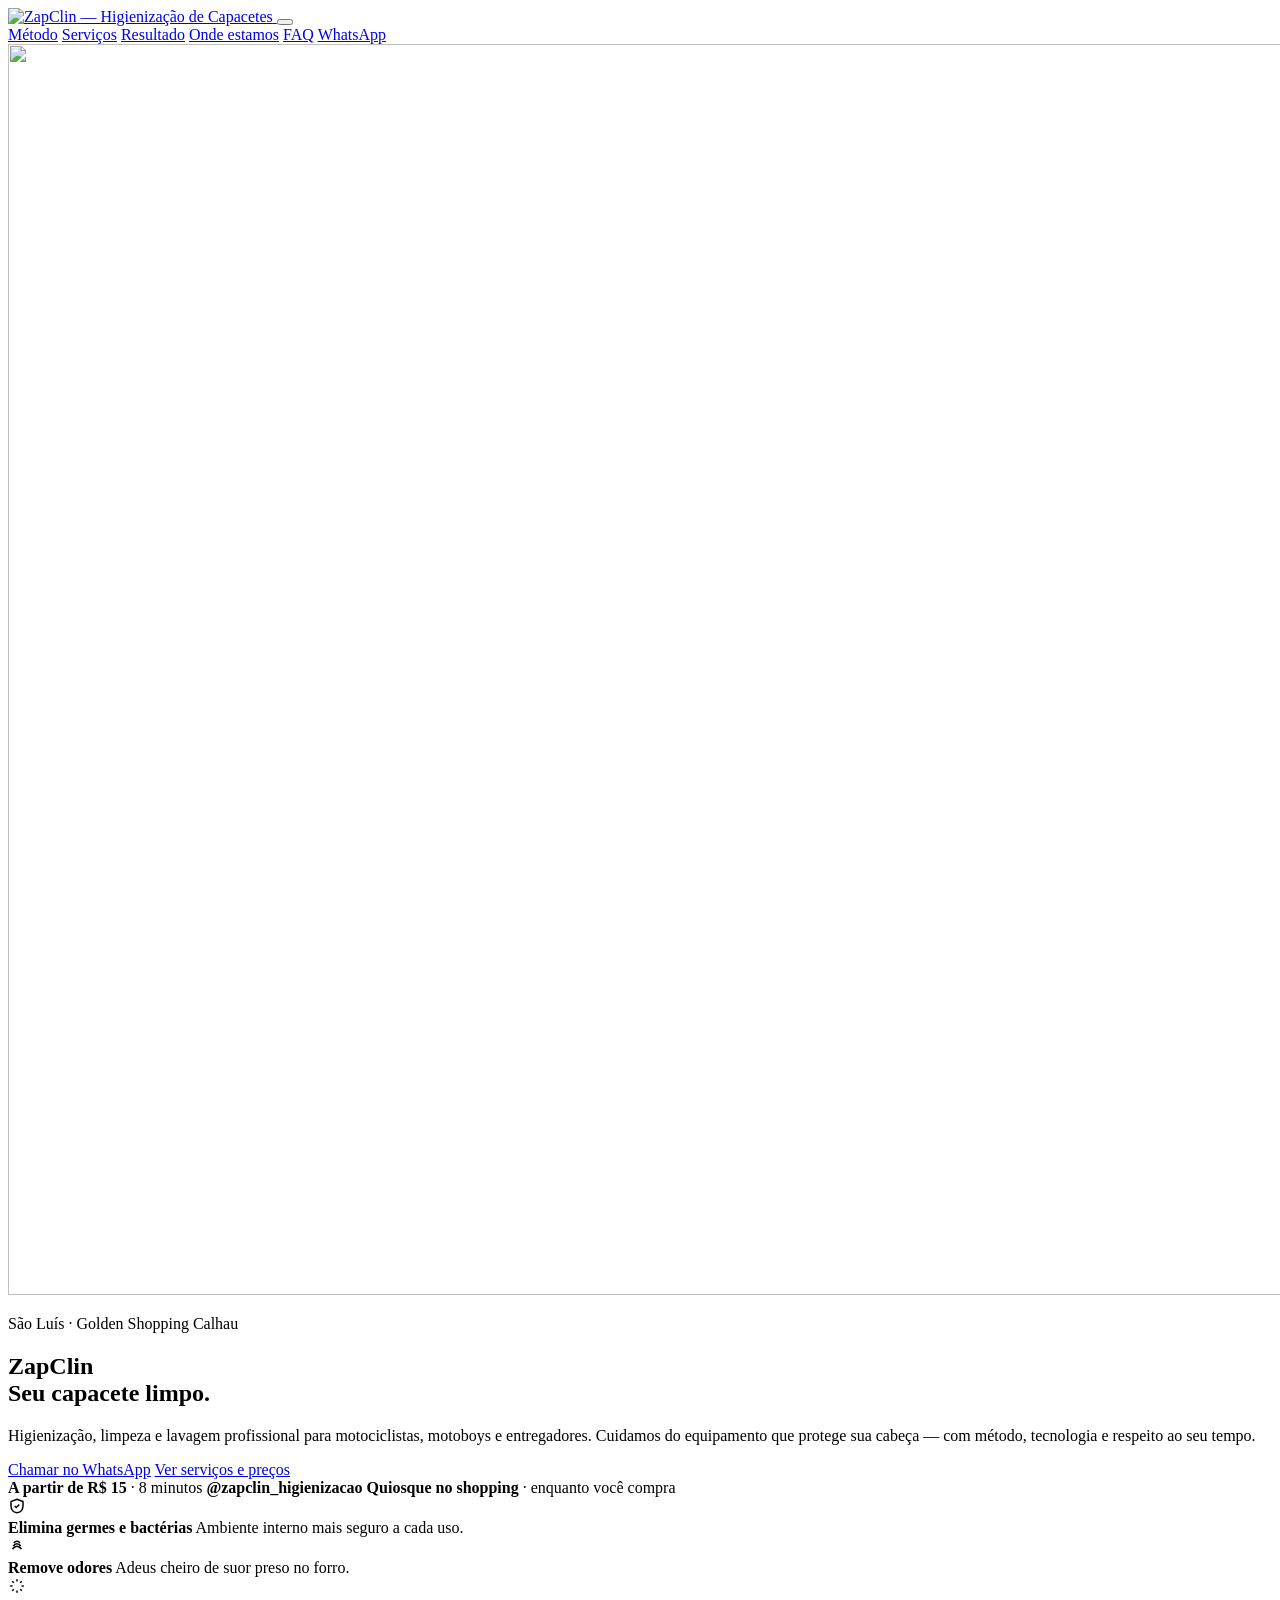
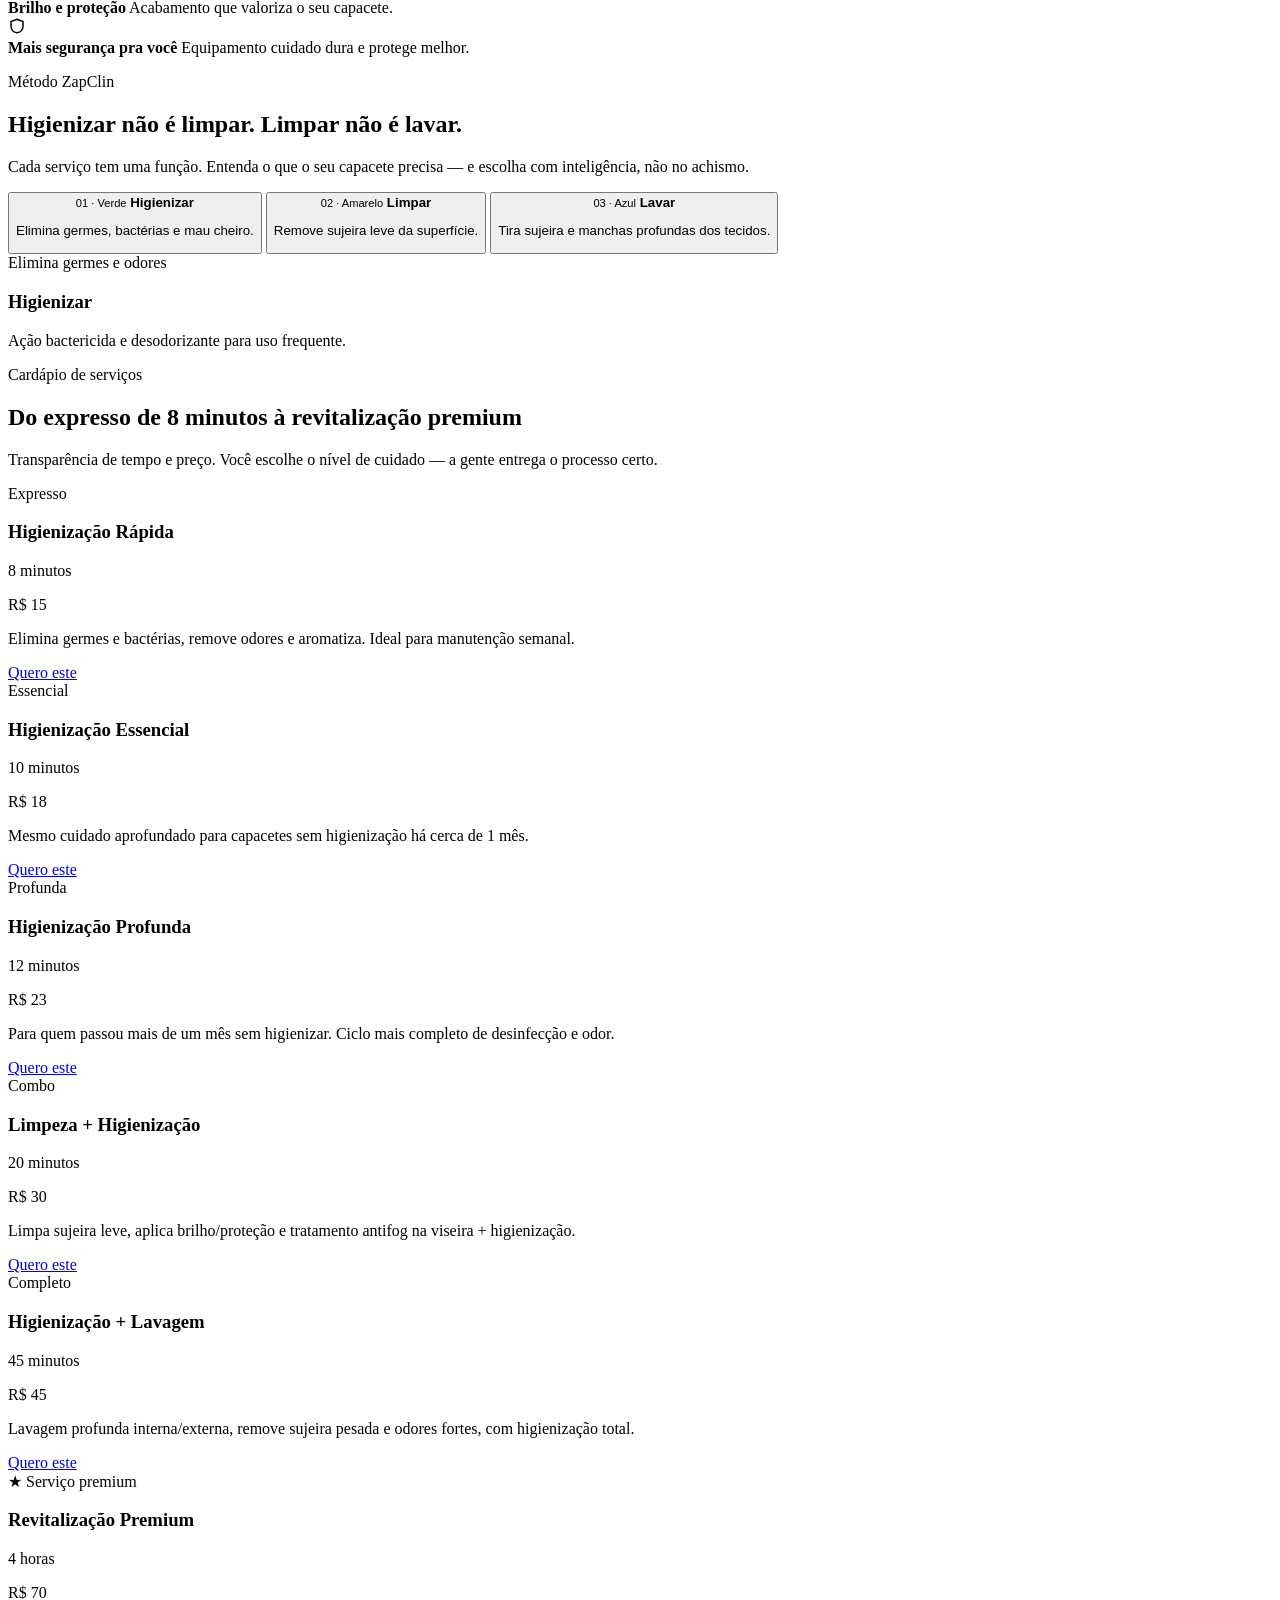
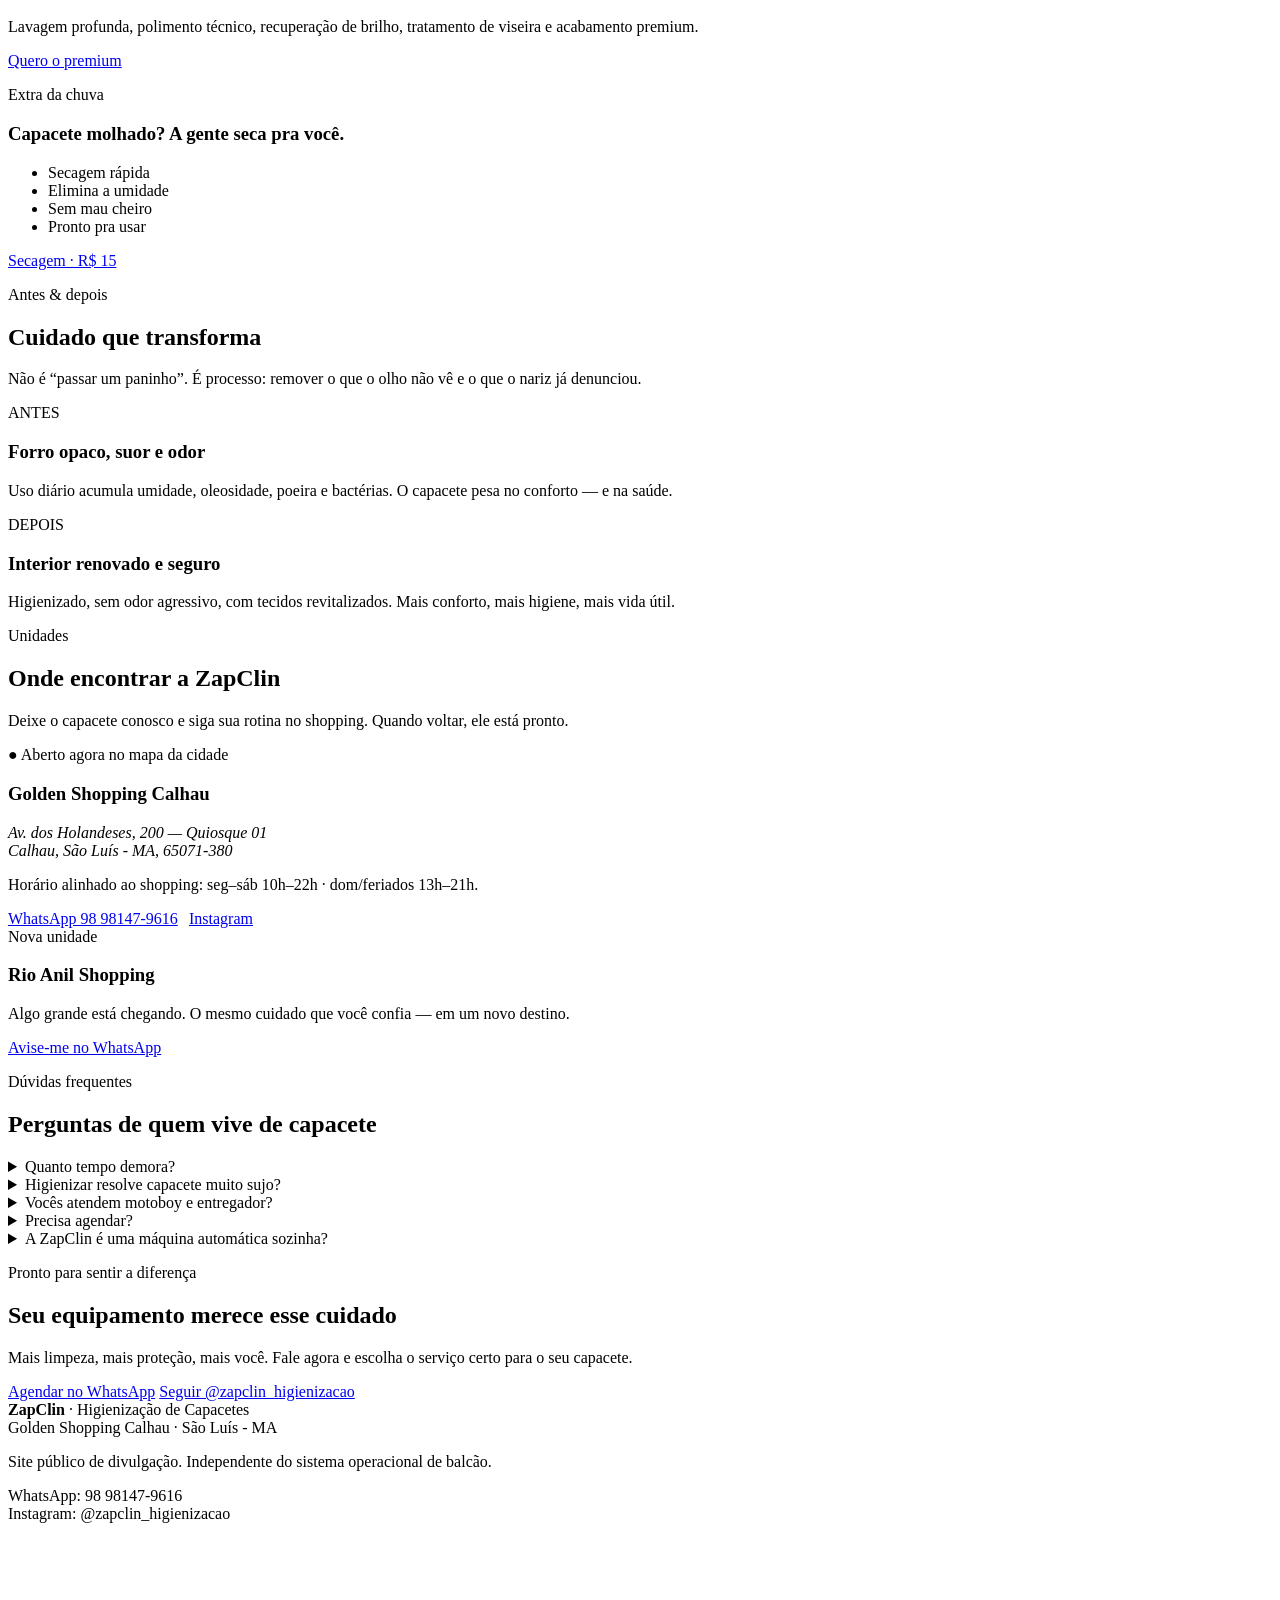
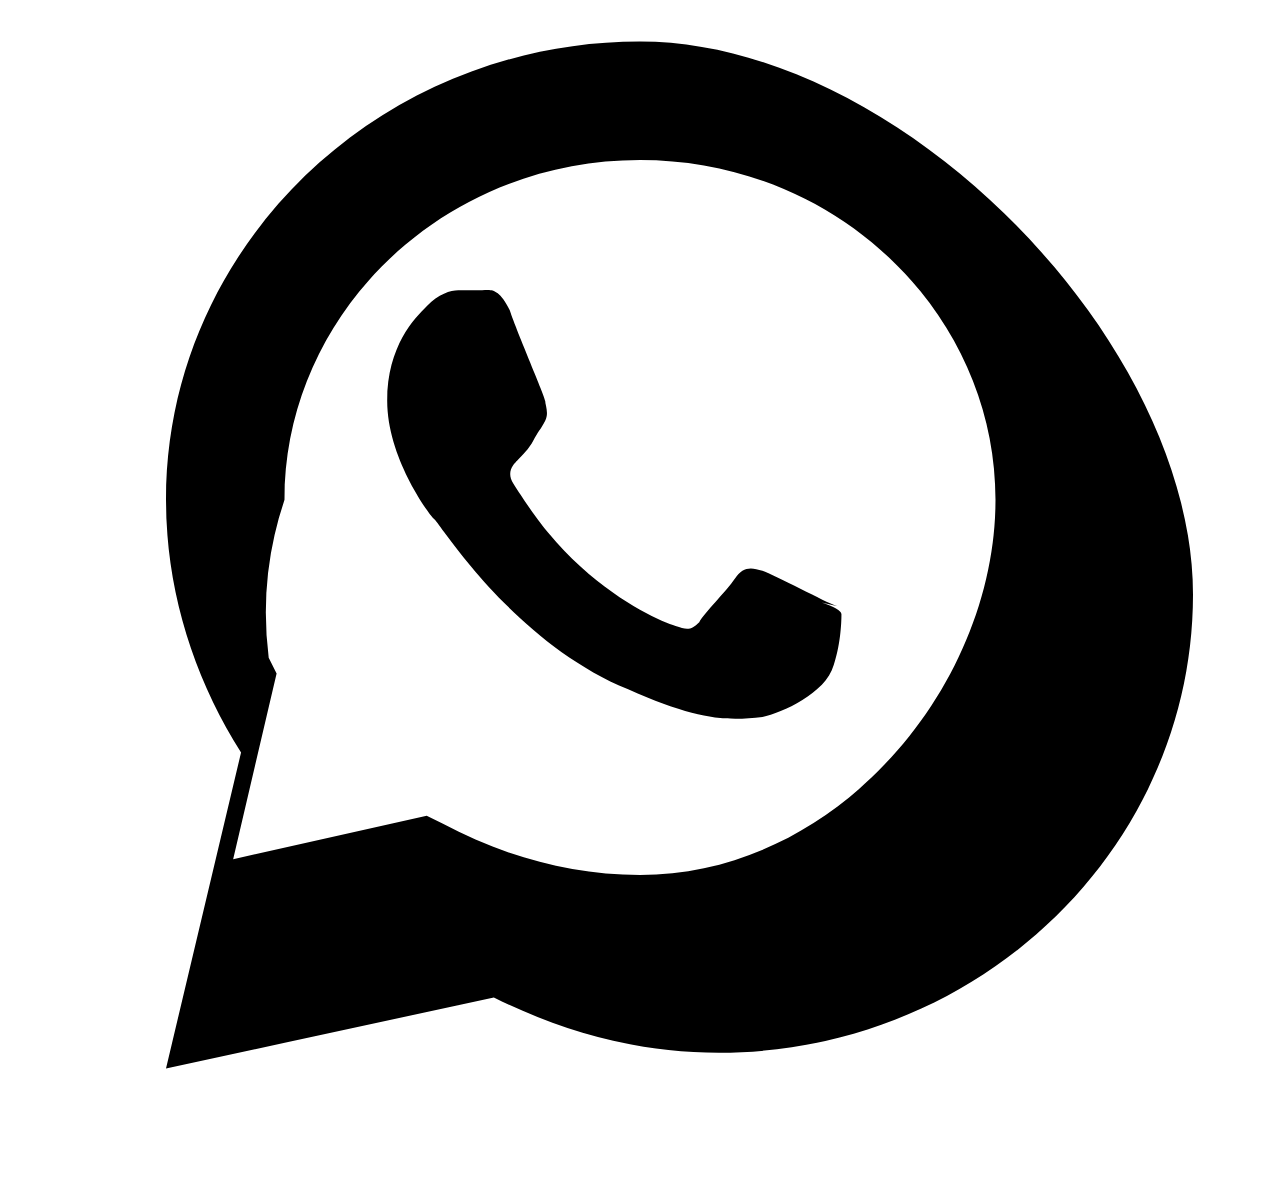
==== site/index.html @ 2c2d7137 "fix(site): usa logo da marca ZapClin extraida da placa Substitui o SVG aproximado pela arte real do " ====
<!DOCTYPE html>
<html lang="pt-BR">
<head>
  <meta charset="UTF-8">
  <meta name="viewport" content="width=device-width, initial-scale=1.0">
  <title>ZapClin | Higienização e Limpeza de Capacetes em São Luís</title>
  <meta name="description" content="Higienização profissional de capacetes no Golden Shopping Calhau, São Luís. Elimina germes, odores e sujeira. Serviços de R$15 a R$70. WhatsApp 98 98147-9616.">
  <meta name="keywords" content="higienização de capacete São Luís, limpeza de capacete, lavagem de capacete, capacete moto, motoboy São Luís, Golden Shopping Calhau">
  <meta name="robots" content="index,follow">
  <link rel="canonical" href="https://ribocg-a11y.github.io/zapclin/site/">

  <meta property="og:type" content="website">
  <meta property="og:locale" content="pt_BR">
  <meta property="og:title" content="ZapClin | Higienização de Capacetes em São Luís">
  <meta property="og:description" content="Seu capacete limpo. Sua segurança em primeiro lugar. Higienização, limpeza, lavagem e secagem no Golden Shopping Calhau.">
  <meta property="og:url" content="https://ribocg-a11y.github.io/zapclin/site/">
  <meta property="og:image" content="https://ribocg-a11y.github.io/zapclin/site/assets/hero-loja.jpg">

  <meta name="twitter:card" content="summary_large_image">
  <meta name="twitter:title" content="ZapClin | Higienização de Capacetes">
  <meta name="twitter:description" content="Cuidado profissional para o equipamento que te protege. São Luís - MA.">
  <meta name="twitter:image" content="https://ribocg-a11y.github.io/zapclin/site/assets/hero-loja.jpg">

  <base href="/zapclin/site/">
  <link rel="icon" href="/zapclin/site/assets/favicon.svg" type="image/svg+xml">
  <link rel="apple-touch-icon" href="/zapclin/site/assets/apple-touch-icon.png">

  <link rel="preconnect" href="https://fonts.googleapis.com">
  <link rel="preconnect" href="https://fonts.gstatic.com" crossorigin>
  <link href="https://fonts.googleapis.com/css2?family=Manrope:wght@400;600;700;800&family=Oxanium:wght@500;700;800&display=swap" rel="stylesheet">
  <link rel="stylesheet" href="/zapclin/site/styles.css?v=2">

  <script type="application/ld+json">
  {
    "@context": "https://schema.org",
    "@type": "LocalBusiness",
    "name": "ZapClin",
    "image": "https://ribocg-a11y.github.io/zapclin/site/assets/hero-loja.jpg",
    "url": "https://ribocg-a11y.github.io/zapclin/site/",
    "telephone": "+5598981479616",
    "priceRange": "R$15–R$70",
    "description": "Higienização, limpeza, lavagem e secagem profissional de capacetes de moto em São Luís.",
    "address": {
      "@type": "PostalAddress",
      "streetAddress": "Av. dos Holandeses, 200 — Golden Shopping Calhau, Quiosque 01",
      "addressLocality": "São Luís",
      "addressRegion": "MA",
      "postalCode": "65071-380",
      "addressCountry": "BR"
    },
    "geo": {
      "@type": "GeoCoordinates",
      "latitude": -2.489691,
      "longitude": -44.254219
    },
    "sameAs": [
      "https://www.instagram.com/zapclin_higienizacao/"
    ],
    "openingHoursSpecification": [
      {
        "@type": "OpeningHoursSpecification",
        "dayOfWeek": ["Monday","Tuesday","Wednesday","Thursday","Friday","Saturday"],
        "opens": "10:00",
        "closes": "22:00"
      },
      {
        "@type": "OpeningHoursSpecification",
        "dayOfWeek": "Sunday",
        "opens": "13:00",
        "closes": "21:00"
      }
    ]
  }
  </script>
</head>
<body>
  <!-- Site público isolado: sem Service Worker, sem API do app, sem links para o PWA operacional. -->
  <div class="bg-grid" aria-hidden="true"></div>

  <header class="nav">
    <div class="wrap nav-inner">
      <a class="brand" href="#topo" aria-label="ZapClin — início">
        <img class="brand-logo" src="/zapclin/site/assets/logo-nav.png?v=3" alt="ZapClin — Higienização de Capacetes" width="180" height="45">
      </a>
      <button class="nav-toggle" type="button" aria-label="Abrir menu" aria-expanded="false">
        <span></span>
      </button>
      <nav class="nav-links" aria-label="Seções">
        <a href="#metodo">Método</a>
        <a href="#servicos">Serviços</a>
        <a href="#resultado">Resultado</a>
        <a href="#onde">Onde estamos</a>
        <a href="#faq">FAQ</a>
        <a class="nav-cta" href="https://wa.me/5598981479616?text=Ol%C3%A1%21%20Quero%20higienizar%20meu%20capacete%20na%20ZapClin." target="_blank" rel="noopener">WhatsApp</a>
      </nav>
    </div>
  </header>

  <main id="topo">
    <section class="hero">
      <div class="hero-media" aria-hidden="true">
        <img src="/zapclin/site/assets/hero-loja.jpg" alt="" width="1600" height="1251" fetchpriority="high">
      </div>
      <div class="wrap">
        <p class="hero-kicker reveal">São Luís · Golden Shopping Calhau</p>
        <h1 class="reveal reveal-delay-1">ZapClin<br><span>Seu capacete limpo.</span></h1>
        <p class="hero-lead reveal reveal-delay-2">
          Higienização, limpeza e lavagem profissional para motociclistas, motoboys e entregadores.
          Cuidamos do equipamento que protege sua cabeça — com método, tecnologia e respeito ao seu tempo.
        </p>
        <div class="hero-actions reveal reveal-delay-3">
          <a class="btn btn-wa" href="https://wa.me/5598981479616?text=Ol%C3%A1%21%20Quero%20higienizar%20meu%20capacete%20na%20ZapClin." target="_blank" rel="noopener">Chamar no WhatsApp</a>
          <a class="btn btn-ghost" href="#servicos">Ver serviços e preços</a>
        </div>
        <div class="hero-meta reveal reveal-delay-3">
          <span><strong>A partir de R$ 15</strong> · 8 minutos</span>
          <span><strong>@zapclin_higienizacao</strong></span>
          <span><strong>Quiosque no shopping</strong> · enquanto você compra</span>
        </div>
      </div>
    </section>

    <section aria-label="Benefícios">
      <div class="wrap">
        <div class="pill-row">
          <article class="pill reveal">
            <div class="pill-icon" aria-hidden="true">
              <svg width="18" height="18" viewBox="0 0 24 24" fill="none" stroke="currentColor" stroke-width="2"><path d="M12 3l8 3v6c0 5-3.5 8.5-8 9-4.5-.5-8-4-8-9V6l8-3z"/><path d="M9 12l2 2 4-4"/></svg>
            </div>
            <strong>Elimina germes e bactérias</strong>
            <span>Ambiente interno mais seguro a cada uso.</span>
          </article>
          <article class="pill reveal reveal-delay-1">
            <div class="pill-icon" aria-hidden="true">
              <svg width="18" height="18" viewBox="0 0 24 24" fill="none" stroke="currentColor" stroke-width="2"><path d="M8 8c2-3 6-3 8 0M7 12c3-4 7-4 10 0M6 16c4-5 8-5 12 0"/></svg>
            </div>
            <strong>Remove odores</strong>
            <span>Adeus cheiro de suor preso no forro.</span>
          </article>
          <article class="pill reveal reveal-delay-2">
            <div class="pill-icon" aria-hidden="true">
              <svg width="18" height="18" viewBox="0 0 24 24" fill="none" stroke="currentColor" stroke-width="2"><path d="M12 3v3M12 18v3M3 12h3M18 12h3M5.6 5.6l2.1 2.1M16.3 16.3l2.1 2.1M5.6 18.4l2.1-2.1M16.3 7.7l2.1-2.1"/></svg>
            </div>
            <strong>Brilho e proteção</strong>
            <span>Acabamento que valoriza o seu capacete.</span>
          </article>
          <article class="pill reveal reveal-delay-3">
            <div class="pill-icon" aria-hidden="true">
              <svg width="18" height="18" viewBox="0 0 24 24" fill="none" stroke="currentColor" stroke-width="2"><path d="M12 3l8 3v6c0 5-3.5 8.5-8 9-4.5-.5-8-4-8-9V6l8-3z"/></svg>
            </div>
            <strong>Mais segurança pra você</strong>
            <span>Equipamento cuidado dura e protege melhor.</span>
          </article>
        </div>
      </div>
    </section>

    <section id="metodo">
      <div class="wrap">
        <div class="section-head reveal">
          <p class="eyebrow">Método ZapClin</p>
          <h2>Higienizar não é limpar. Limpar não é lavar.</h2>
          <p>Cada serviço tem uma função. Entenda o que o seu capacete precisa — e escolha com inteligência, não no achismo.</p>
        </div>

        <div class="edu-grid">
          <div class="edu-tabs reveal" role="tablist" aria-label="Tipos de serviço">
            <button class="edu-tab active" type="button" data-edu="higienizar" data-tone="green" role="tab">
              <small>01 · Verde</small>
              <strong>Higienizar</strong>
              <p>Elimina germes, bactérias e mau cheiro.</p>
            </button>
            <button class="edu-tab" type="button" data-edu="limpar" data-tone="gold" role="tab">
              <small>02 · Amarelo</small>
              <strong>Limpar</strong>
              <p>Remove sujeira leve da superfície.</p>
            </button>
            <button class="edu-tab" type="button" data-edu="lavar" data-tone="blue" role="tab">
              <small>03 · Azul</small>
              <strong>Lavar</strong>
              <p>Tira sujeira e manchas profundas dos tecidos.</p>
            </button>
          </div>

          <aside class="edu-panel reveal reveal-delay-1" data-tone="green">
            <div class="tag" data-edu-tag>Elimina germes e odores</div>
            <h3 data-edu-title>Higienizar</h3>
            <p data-edu-lead>Ação bactericida e desodorizante para uso frequente.</p>
            <ul data-edu-list></ul>
            <p class="edu-note" data-edu-note></p>
          </aside>
        </div>
      </div>
    </section>

    <section id="servicos">
      <div class="wrap">
        <div class="section-head reveal">
          <p class="eyebrow">Cardápio de serviços</p>
          <h2>Do expresso de 8 minutos à revitalização premium</h2>
          <p>Transparência de tempo e preço. Você escolhe o nível de cuidado — a gente entrega o processo certo.</p>
        </div>

        <div class="services-grid">
          <article class="service reveal">
            <div class="badge">Expresso</div>
            <h3>Higienização Rápida</h3>
            <p class="time">8 minutos</p>
            <div class="price">R$ 15</div>
            <p>Elimina germes e bactérias, remove odores e aromatiza. Ideal para manutenção semanal.</p>
            <a class="btn btn-ghost" style="margin-top:1rem;width:100%" data-wa-service="Higienização Rápida (R$15 / 8min)" href="https://wa.me/5598981479616" target="_blank" rel="noopener">Quero este</a>
          </article>

          <article class="service reveal reveal-delay-1">
            <div class="badge">Essencial</div>
            <h3>Higienização Essencial</h3>
            <p class="time">10 minutos</p>
            <div class="price">R$ 18</div>
            <p>Mesmo cuidado aprofundado para capacetes sem higienização há cerca de 1 mês.</p>
            <a class="btn btn-ghost" style="margin-top:1rem;width:100%" data-wa-service="Higienização Essencial (R$18 / 10min)" href="https://wa.me/5598981479616" target="_blank" rel="noopener">Quero este</a>
          </article>

          <article class="service reveal reveal-delay-2">
            <div class="badge">Profunda</div>
            <h3>Higienização Profunda</h3>
            <p class="time">12 minutos</p>
            <div class="price">R$ 23</div>
            <p>Para quem passou mais de um mês sem higienizar. Ciclo mais completo de desinfecção e odor.</p>
            <a class="btn btn-ghost" style="margin-top:1rem;width:100%" data-wa-service="Higienização Profunda (R$23 / 12min)" href="https://wa.me/5598981479616" target="_blank" rel="noopener">Quero este</a>
          </article>

          <article class="service reveal">
            <div class="badge">Combo</div>
            <h3>Limpeza + Higienização</h3>
            <p class="time">20 minutos</p>
            <div class="price">R$ 30</div>
            <p>Limpa sujeira leve, aplica brilho/proteção e tratamento antifog na viseira + higienização.</p>
            <a class="btn btn-ghost" style="margin-top:1rem;width:100%" data-wa-service="Limpeza + Higienização (R$30 / 20min)" href="https://wa.me/5598981479616" target="_blank" rel="noopener">Quero este</a>
          </article>

          <article class="service reveal reveal-delay-1">
            <div class="badge">Completo</div>
            <h3>Higienização + Lavagem</h3>
            <p class="time">45 minutos</p>
            <div class="price">R$ 45</div>
            <p>Lavagem profunda interna/externa, remove sujeira pesada e odores fortes, com higienização total.</p>
            <a class="btn btn-ghost" style="margin-top:1rem;width:100%" data-wa-service="Higienização + Lavagem (R$45 / 45min)" href="https://wa.me/5598981479616" target="_blank" rel="noopener">Quero este</a>
          </article>

          <article class="service premium reveal reveal-delay-2">
            <div class="badge">★ Serviço premium</div>
            <h3>Revitalização Premium</h3>
            <p class="time">4 horas</p>
            <div class="price">R$ 70</div>
            <p>Lavagem profunda, polimento técnico, recuperação de brilho, tratamento de viseira e acabamento premium.</p>
            <a class="btn btn-primary" style="margin-top:1rem;width:100%" data-wa-service="Revitalização Premium (R$70 / 4h)" href="https://wa.me/5598981479616" target="_blank" rel="noopener">Quero o premium</a>
          </article>
        </div>

        <div class="feature-band reveal">
          <div class="inner">
            <p class="eyebrow">Extra da chuva</p>
            <h3>Capacete molhado? A gente seca pra você.</h3>
            <ul>
              <li>Secagem rápida</li>
              <li>Elimina a umidade</li>
              <li>Sem mau cheiro</li>
              <li>Pronto pra usar</li>
            </ul>
            <a class="btn btn-primary" data-wa-service="Secagem de capacete (R$15)" href="https://wa.me/5598981479616" target="_blank" rel="noopener">Secagem · R$ 15</a>
          </div>
        </div>
      </div>
    </section>

    <section id="resultado">
      <div class="wrap">
        <div class="section-head reveal">
          <p class="eyebrow">Antes &amp; depois</p>
          <h2>Cuidado que transforma</h2>
          <p>Não é “passar um paninho”. É processo: remover o que o olho não vê e o que o nariz já denunciou.</p>
        </div>
        <div class="compare">
          <article class="compare-card antes reveal">
            <span class="label">ANTES</span>
            <h3>Forro opaco, suor e odor</h3>
            <p>Uso diário acumula umidade, oleosidade, poeira e bactérias. O capacete pesa no conforto — e na saúde.</p>
          </article>
          <article class="compare-card depois reveal reveal-delay-1">
            <span class="label">DEPOIS</span>
            <h3>Interior renovado e seguro</h3>
            <p>Higienizado, sem odor agressivo, com tecidos revitalizados. Mais conforto, mais higiene, mais vida útil.</p>
          </article>
        </div>
      </div>
    </section>

    <section id="onde">
      <div class="wrap">
        <div class="section-head reveal">
          <p class="eyebrow">Unidades</p>
          <h2>Onde encontrar a ZapClin</h2>
          <p>Deixe o capacete conosco e siga sua rotina no shopping. Quando voltar, ele está pronto.</p>
        </div>
        <div class="loc-grid">
          <article class="loc-card reveal">
            <span class="chip chip-live">● Aberto agora no mapa da cidade</span>
            <h3>Golden Shopping Calhau</h3>
            <address>
              Av. dos Holandeses, 200 — Quiosque 01<br>
              Calhau, São Luís - MA, 65071-380
            </address>
            <p style="color:var(--muted);margin-bottom:1rem">Horário alinhado ao shopping: seg–sáb 10h–22h · dom/feriados 13h–21h.</p>
            <div style="display:flex;flex-wrap:wrap;gap:.7rem">
              <a class="btn btn-wa" href="https://wa.me/5598981479616?text=Ol%C3%A1%21%20Estou%20indo%20ao%20Golden%20Shopping%20Calhau." target="_blank" rel="noopener">WhatsApp 98 98147-9616</a>
              <a class="btn btn-insta" href="https://www.instagram.com/zapclin_higienizacao/" target="_blank" rel="noopener">Instagram</a>
            </div>
          </article>
          <article class="soon-card reveal reveal-delay-1">
            <span class="chip chip-soon">Nova unidade</span>
            <h3>Rio Anil Shopping</h3>
            <p style="color:var(--muted);margin:0.6rem 0 1rem">Algo grande está chegando. O mesmo cuidado que você confia — em um novo destino.</p>
            <a class="btn btn-ghost" href="https://wa.me/5598981479616?text=Quero%20ser%20avisado%20sobre%20a%20unidade%20do%20Rio%20Anil%20Shopping." target="_blank" rel="noopener">Avise-me no WhatsApp</a>
          </article>
        </div>
      </div>
    </section>

    <section id="faq">
      <div class="wrap">
        <div class="section-head reveal">
          <p class="eyebrow">Dúvidas frequentes</p>
          <h2>Perguntas de quem vive de capacete</h2>
        </div>
        <div class="faq reveal">
          <details>
            <summary>Quanto tempo demora?</summary>
            <p>De 8 minutos (higienização rápida) até 4 horas (revitalização premium). A maioria dos serviços cabe no tempo de uma volta no shopping.</p>
          </details>
          <details>
            <summary>Higienizar resolve capacete muito sujo?</summary>
            <p>Não sozinho. Higienizar elimina germes e odores. Sujeira e manchas pedem limpeza ou lavagem. Por isso explicamos a diferença — para você não pagar o serviço errado.</p>
          </details>
          <details>
            <summary>Vocês atendem motoboy e entregador?</summary>
            <p>Sim. É um dos públicos que mais precisa: uso intenso, sol, chuva e pouco tempo. Temos opções rápidas a partir de R$ 15.</p>
          </details>
          <details>
            <summary>Precisa agendar?</summary>
            <p>Pode chegar no quiosque ou chamar no WhatsApp antes para garantir horário, especialmente em serviços longos como lavagem e premium.</p>
          </details>
          <details>
            <summary>A ZapClin é uma máquina automática sozinha?</summary>
            <p>Somos um ponto de cuidado profissional com processo, equipamentos e equipe. Não somos só “franquia de máquina” — somos referência de serviço para quem anda de moto em São Luís.</p>
          </details>
        </div>
      </div>
    </section>

    <section>
      <div class="wrap">
        <div class="cta reveal">
          <p class="eyebrow">Pronto para sentir a diferença</p>
          <h2>Seu equipamento merece esse cuidado</h2>
          <p>Mais limpeza, mais proteção, mais você. Fale agora e escolha o serviço certo para o seu capacete.</p>
          <div class="cta-actions">
            <a class="btn btn-wa" href="https://wa.me/5598981479616?text=Ol%C3%A1%21%20Quero%20agendar%20minha%20higieniza%C3%A7%C3%A3o%20na%20ZapClin." target="_blank" rel="noopener">Agendar no WhatsApp</a>
            <a class="btn btn-insta" href="https://www.instagram.com/zapclin_higienizacao/" target="_blank" rel="noopener">Seguir @zapclin_higienizacao</a>
          </div>
        </div>
      </div>
    </section>
  </main>

  <footer class="footer">
    <div class="wrap footer-inner">
      <div>
        <strong>ZapClin</strong> · Higienização de Capacetes<br>
        <span class="tiny">Golden Shopping Calhau · São Luís - MA</span>
        <p class="tiny">Site público de divulgação. Independente do sistema operacional de balcão.</p>
      </div>
      <div>
        <div>WhatsApp: 98 98147-9616</div>
        <div>Instagram: @zapclin_higienizacao</div>
      </div>
    </div>
  </footer>

  <a class="floating-wa" href="https://wa.me/5598981479616?text=Ol%C3%A1%21%20Quero%20higienizar%20meu%20capacete%20na%20ZapClin." target="_blank" rel="noopener" aria-label="Abrir WhatsApp">
    <svg viewBox="0 0 32 32" aria-hidden="true"><path d="M16 3C9.4 3 4 8.2 4 14.6c0 2.3.7 4.5 1.9 6.4L4 29l8.3-1.8c1.8.9 3.7 1.4 5.7 1.4 6.6 0 12-5.2 12-11.6S22.6 3 16 3zm0 21.1c-1.8 0-3.5-.5-5-1.3l-.4-.2-4.9 1.1 1.1-4.7-.2-.4A9 9 0 0 1 7 14.6C7 9.9 11 6 16 6s9 3.9 9 8.6-4 9.5-9 9.5zm5-6.8c-.3-.1-1.6-.8-1.9-.9-.3-.1-.5-.1-.7.2-.2.3-.8.9-.9 1.1-.2.2-.3.2-.6.1-.3-.1-1.3-.5-2.4-1.5-.9-.8-1.5-1.8-1.7-2.1-.2-.3 0-.5.1-.6.1-.1.3-.3.4-.5.1-.2.2-.3.3-.5.1-.2 0-.4 0-.5 0-.1-.7-1.7-.9-2.3-.3-.6-.5-.5-.7-.5h-.6c-.2 0-.5.1-.8.4-.3.3-1 1-1 2.4s1 2.8 1.2 3c.2.2 2 3.1 4.9 4.3 1.8.8 2.5.8 3.4.7.5-.1 1.6-.6 1.8-1.3.2-.6.2-1.2.2-1.3 0-.1-.2-.2-.5-.3z"/></svg>
  </a>

  <script src="/zapclin/site/main.js?v=2" defer></script>
</body>
</html>
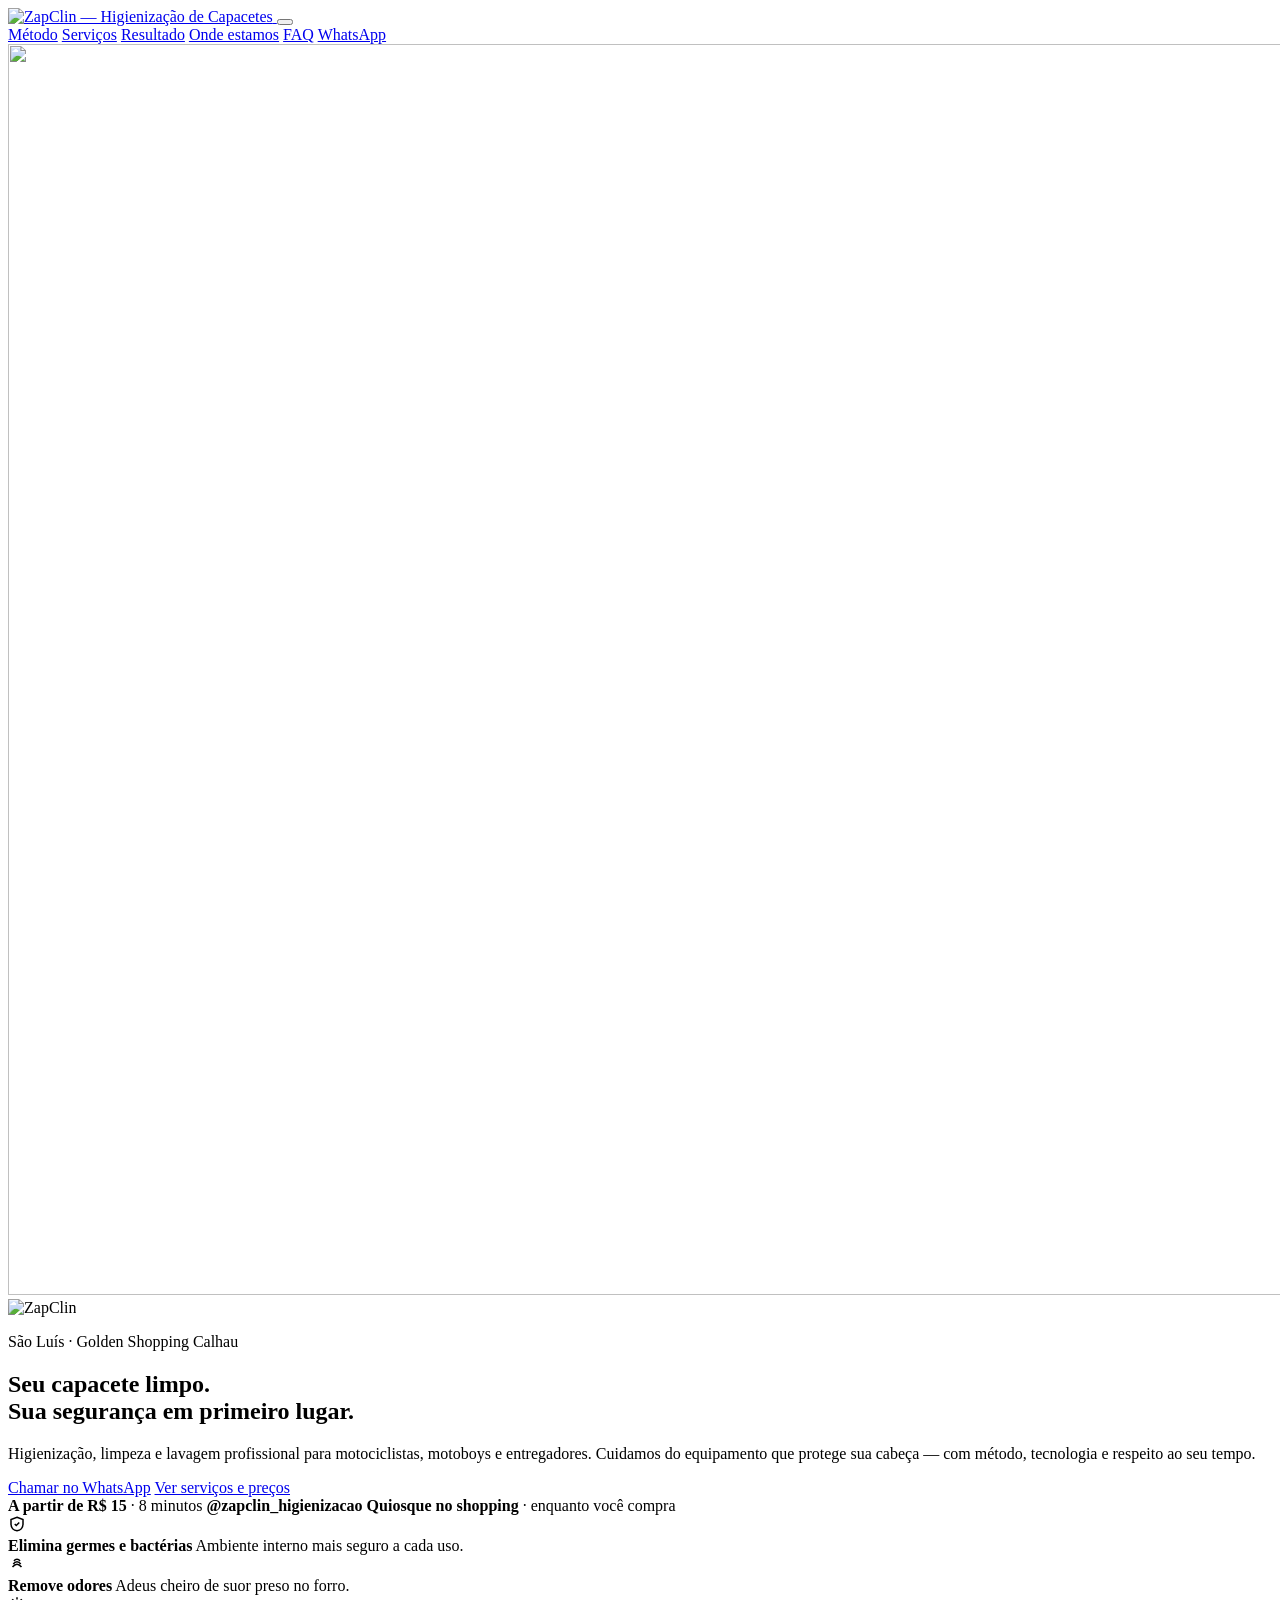
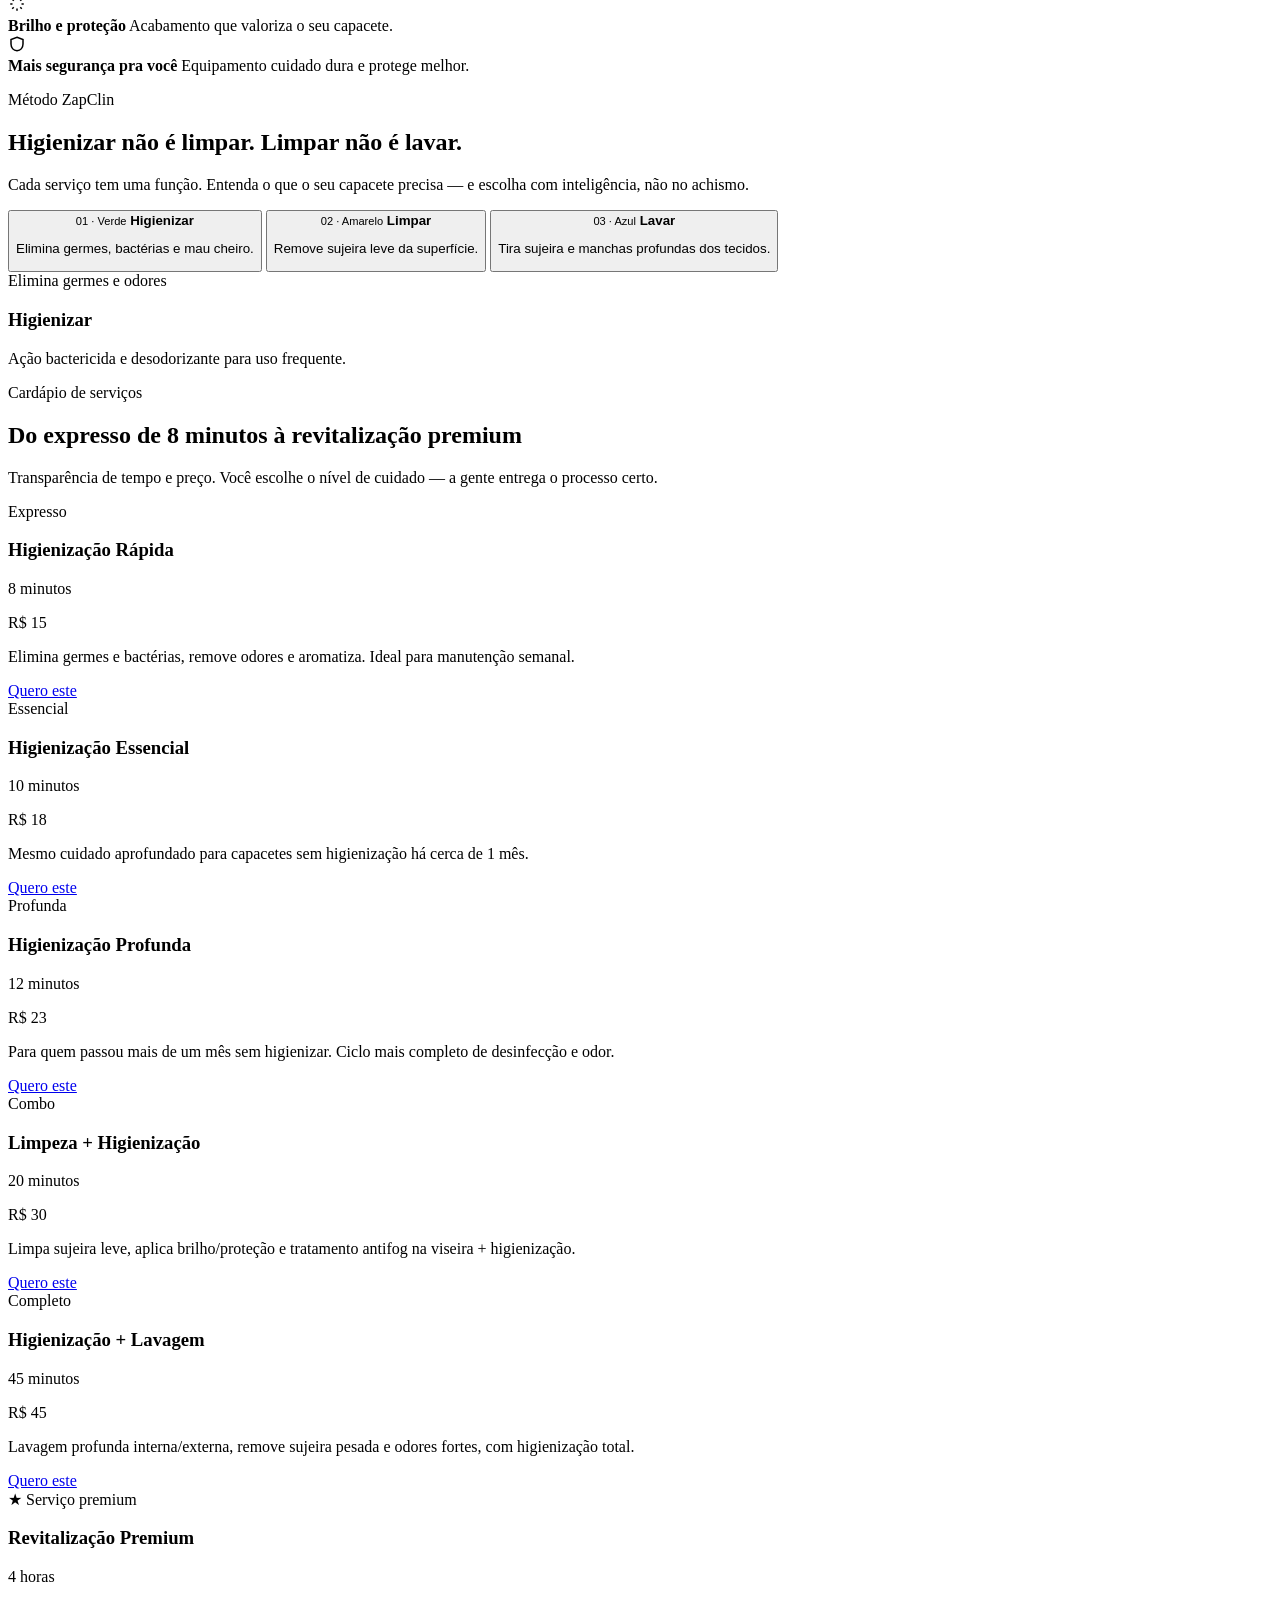
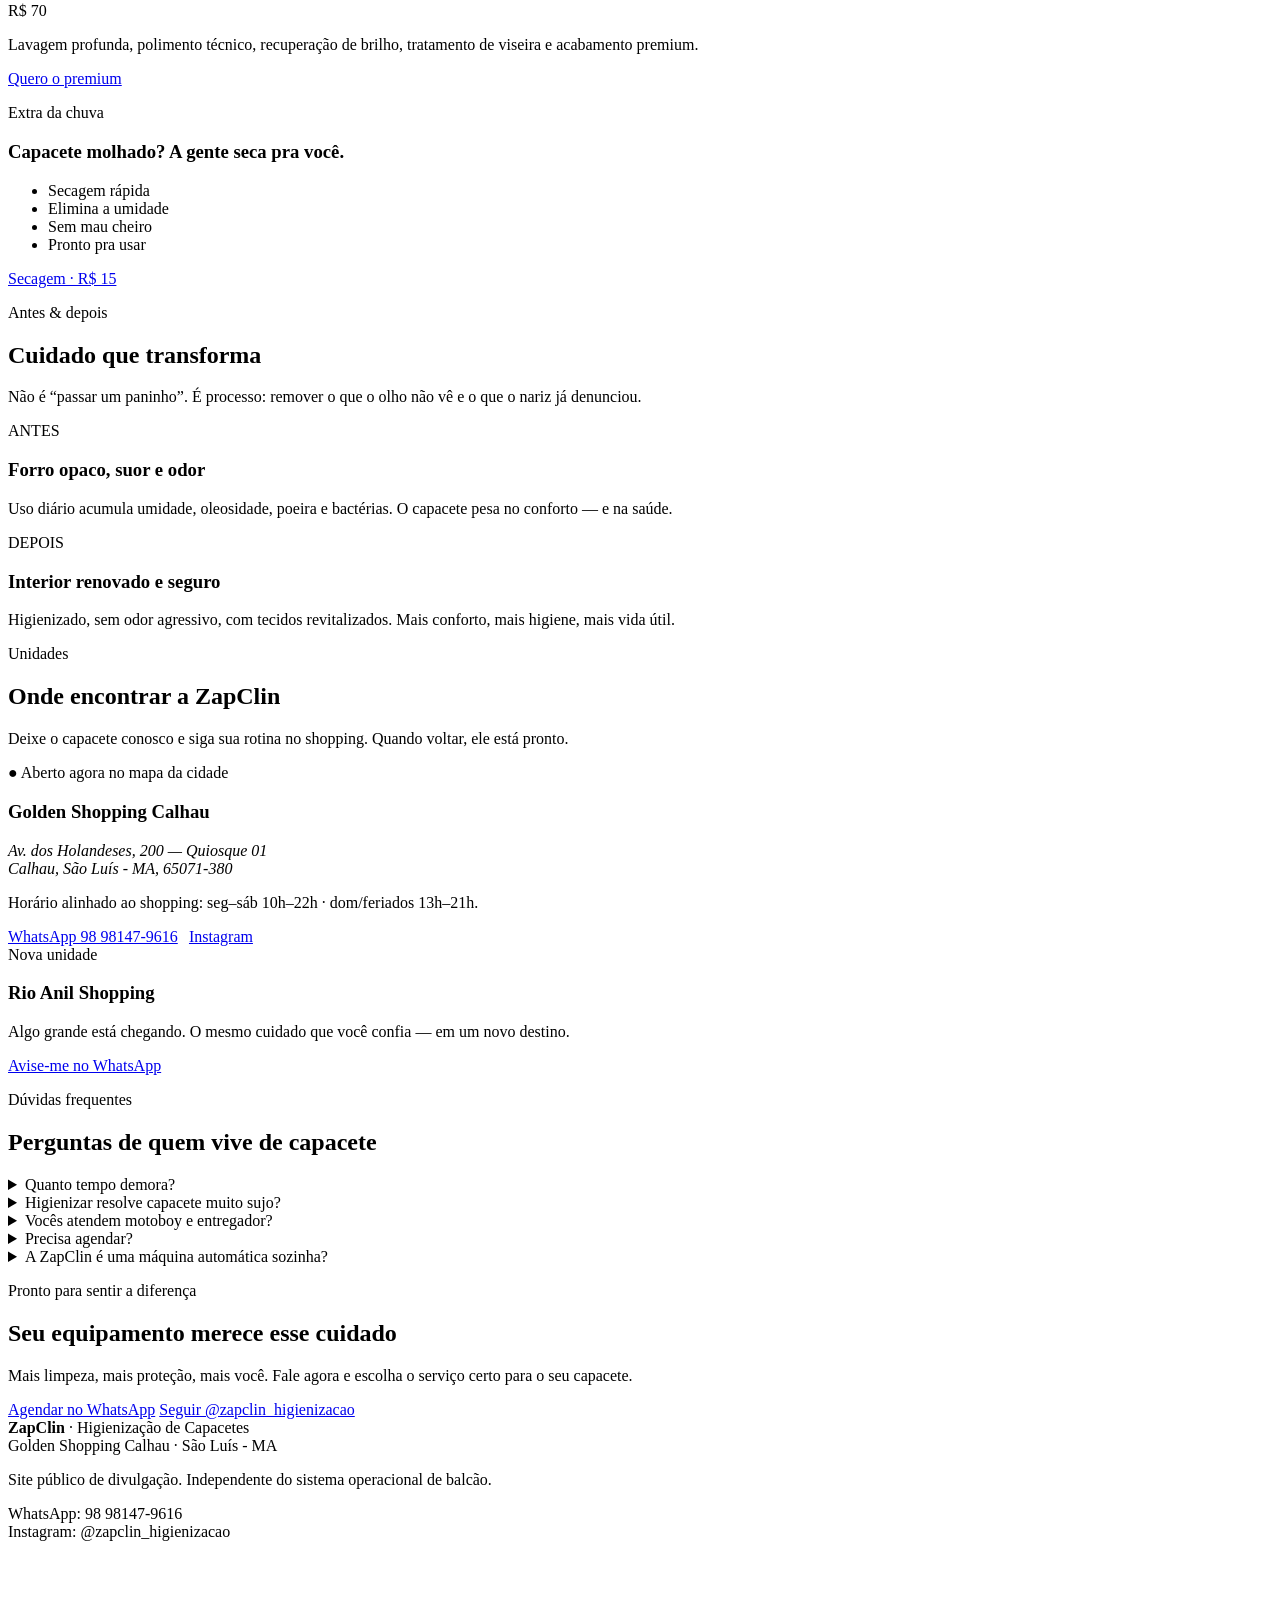
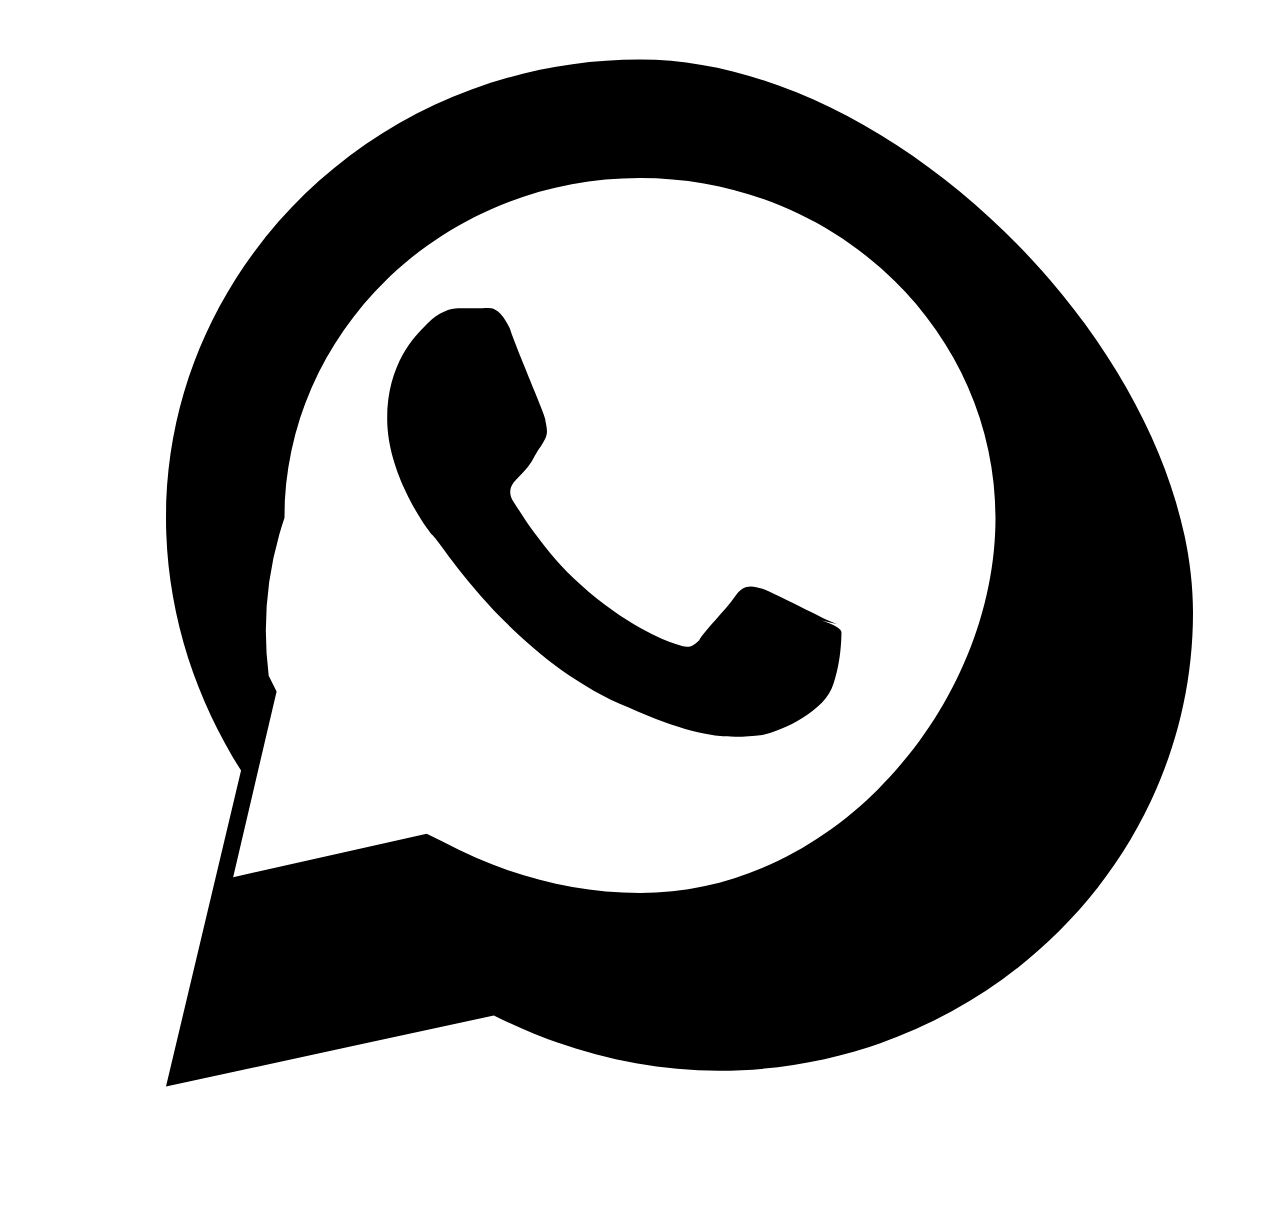
==== commit 9591752d: "fix(site): usa logo oficial no header e no hero Co-authored-by: ribocg-a11y <ribocg-a11y@users.norep" ====
--- a/site/index.html
+++ b/site/index.html
@@ -22,13 +22,13 @@
   <meta name="twitter:image" content="https://ribocg-a11y.github.io/zapclin/site/assets/hero-loja.jpg">
 
   <base href="/zapclin/site/">
-  <link rel="icon" href="/zapclin/site/assets/favicon.svg" type="image/svg+xml">
-  <link rel="apple-touch-icon" href="/zapclin/site/assets/apple-touch-icon.png">
+  <link rel="icon" href="/zapclin/site/assets/favicon-32.png?v=4" type="image/png">
+  <link rel="apple-touch-icon" href="/zapclin/site/assets/apple-touch-icon.png?v=4">
 
   <link rel="preconnect" href="https://fonts.googleapis.com">
   <link rel="preconnect" href="https://fonts.gstatic.com" crossorigin>
   <link href="https://fonts.googleapis.com/css2?family=Manrope:wght@400;600;700;800&family=Oxanium:wght@500;700;800&display=swap" rel="stylesheet">
-  <link rel="stylesheet" href="/zapclin/site/styles.css?v=2">
+  <link rel="stylesheet" href="/zapclin/site/styles.css?v=4">
 
   <script type="application/ld+json">
   {
@@ -80,7 +80,7 @@
   <header class="nav">
     <div class="wrap nav-inner">
       <a class="brand" href="#topo" aria-label="ZapClin — início">
-        <img class="brand-logo" src="/zapclin/site/assets/logo-nav.png?v=3" alt="ZapClin — Higienização de Capacetes" width="180" height="45">
+        <img class="brand-logo" src="/zapclin/site/assets/logo-nav.png?v=4" alt="ZapClin — Higienização de Capacetes" width="193" height="52">
       </a>
       <button class="nav-toggle" type="button" aria-label="Abrir menu" aria-expanded="false">
         <span></span>
@@ -102,8 +102,9 @@
         <img src="/zapclin/site/assets/hero-loja.jpg" alt="" width="1600" height="1251" fetchpriority="high">
       </div>
       <div class="wrap">
-        <p class="hero-kicker reveal">São Luís · Golden Shopping Calhau</p>
-        <h1 class="reveal reveal-delay-1">ZapClin<br><span>Seu capacete limpo.</span></h1>
+        <img class="hero-logo reveal" src="/zapclin/site/assets/logo-hero.png?v=4" alt="ZapClin" width="200" height="224">
+        <p class="hero-kicker reveal reveal-delay-1">São Luís · Golden Shopping Calhau</p>
+        <h1 class="reveal reveal-delay-1">Seu capacete limpo.<br><span>Sua segurança em primeiro lugar.</span></h1>
         <p class="hero-lead reveal reveal-delay-2">
           Higienização, limpeza e lavagem profissional para motociclistas, motoboys e entregadores.
           Cuidamos do equipamento que protege sua cabeça — com método, tecnologia e respeito ao seu tempo.
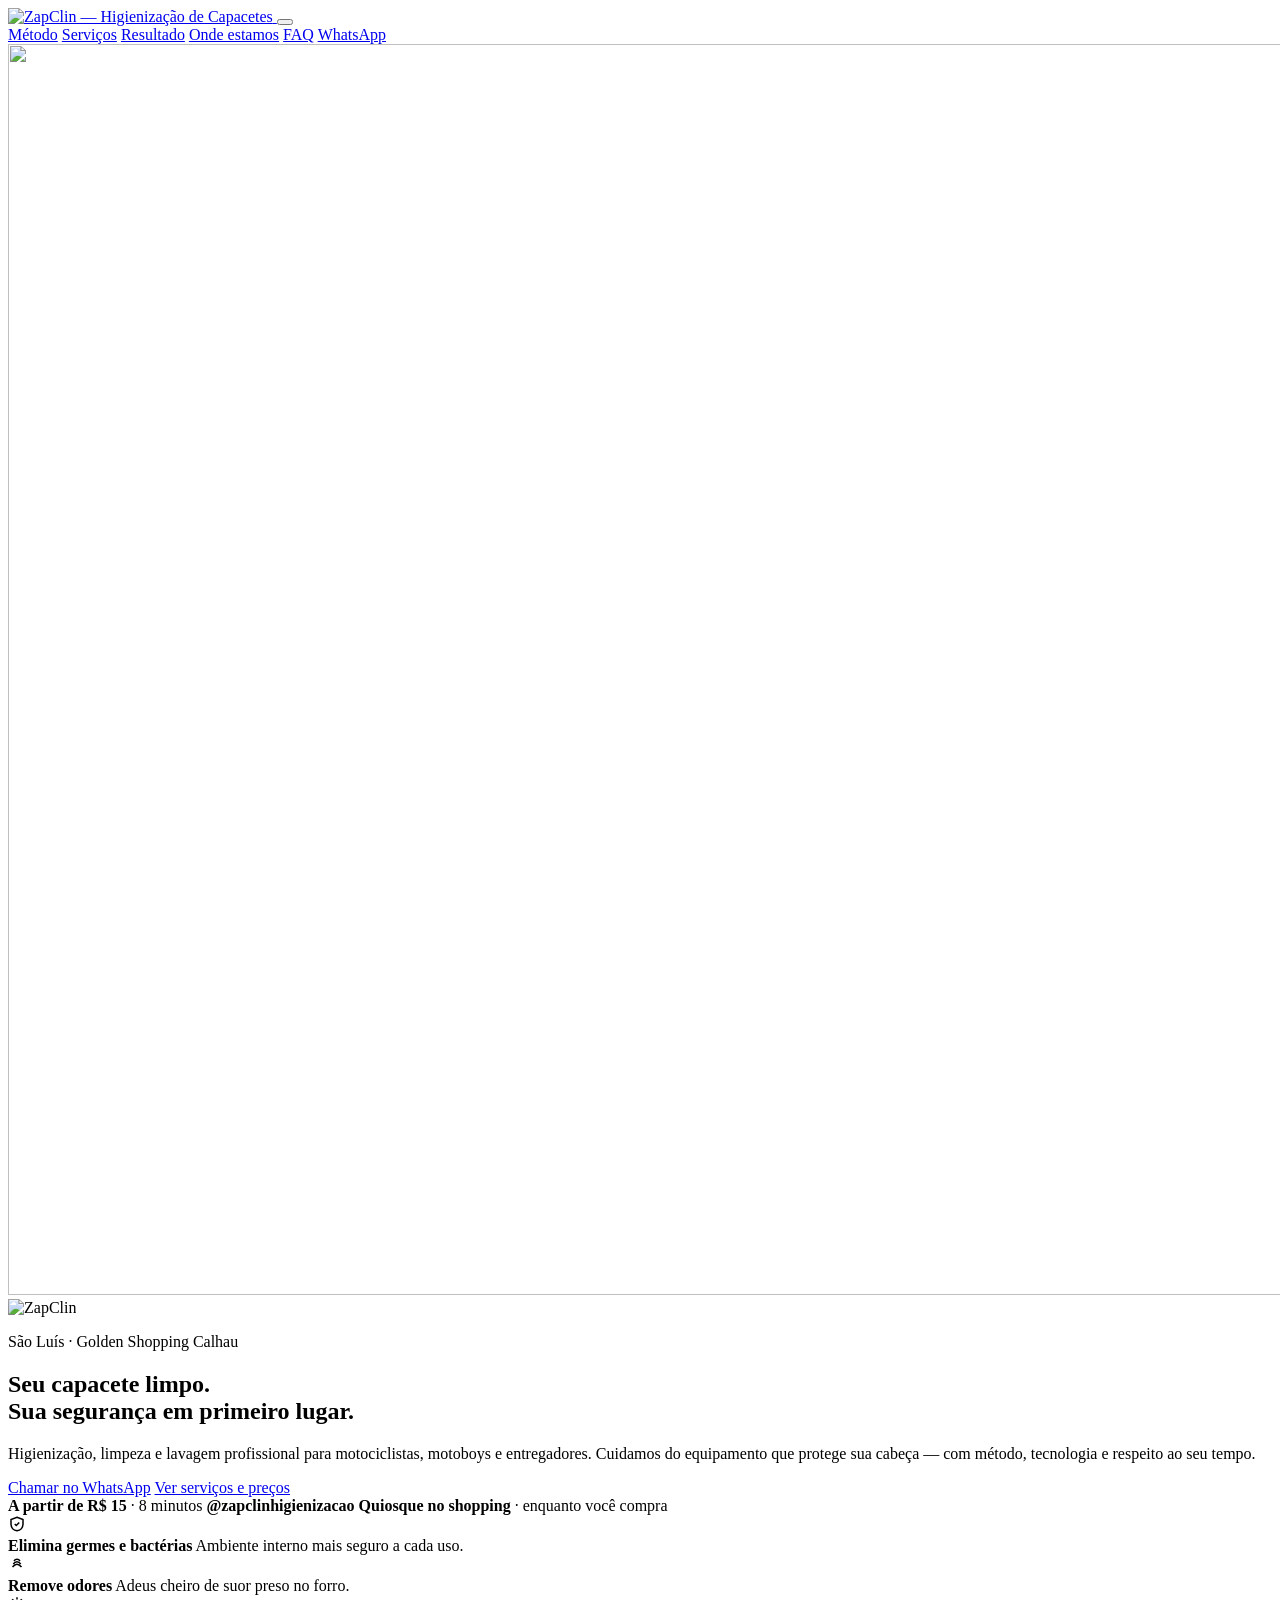
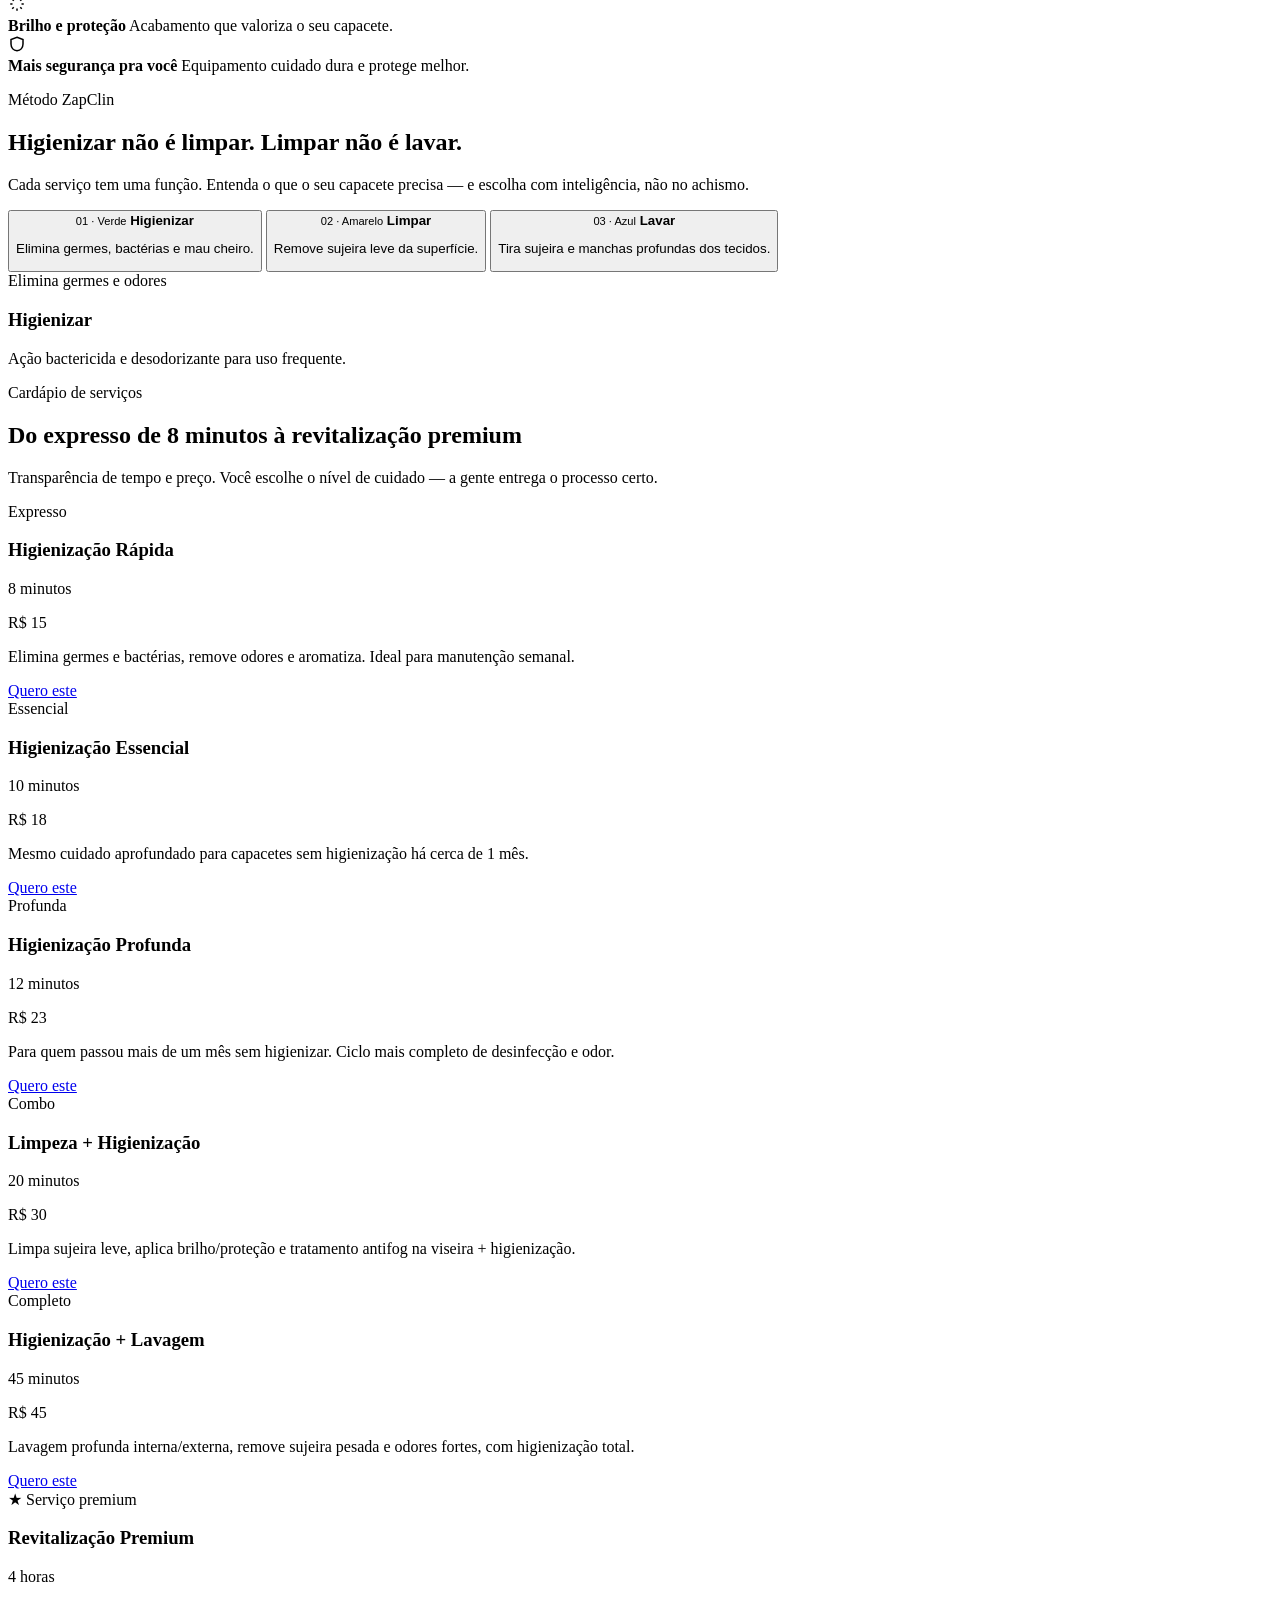
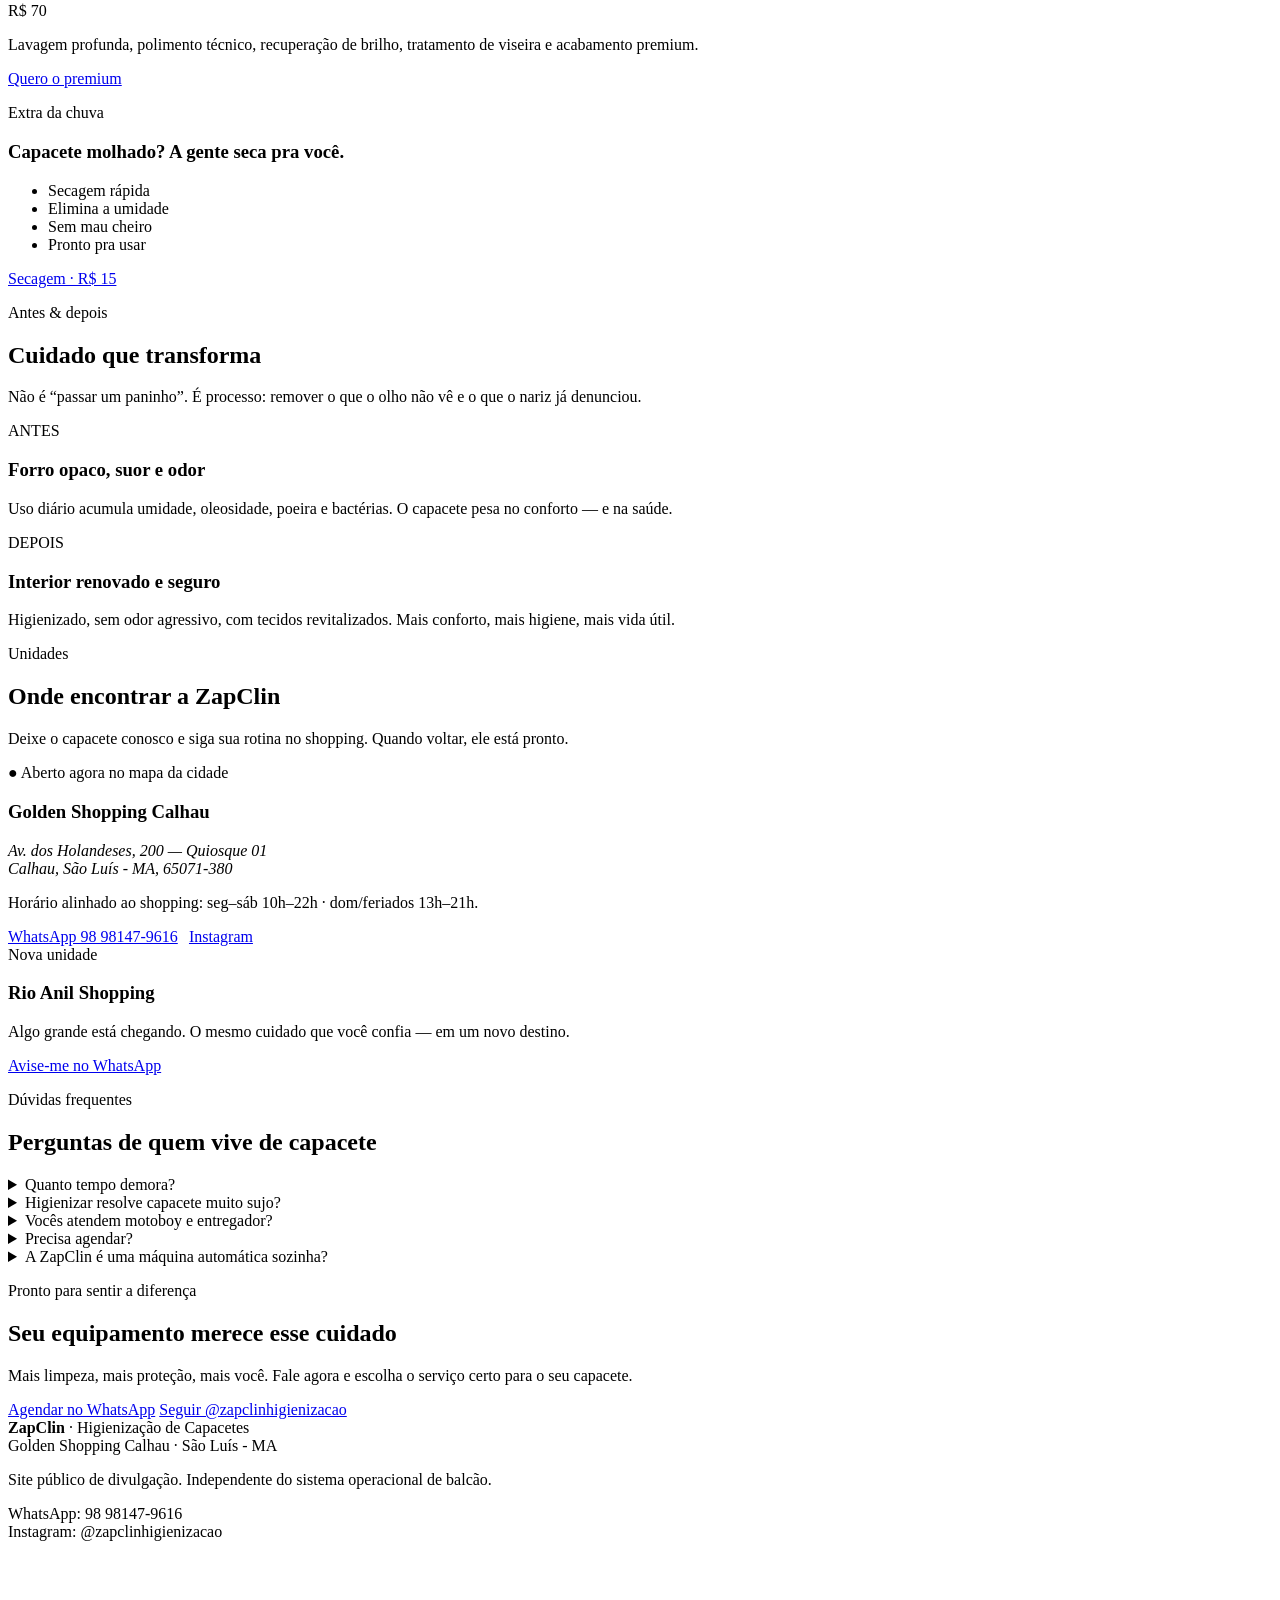
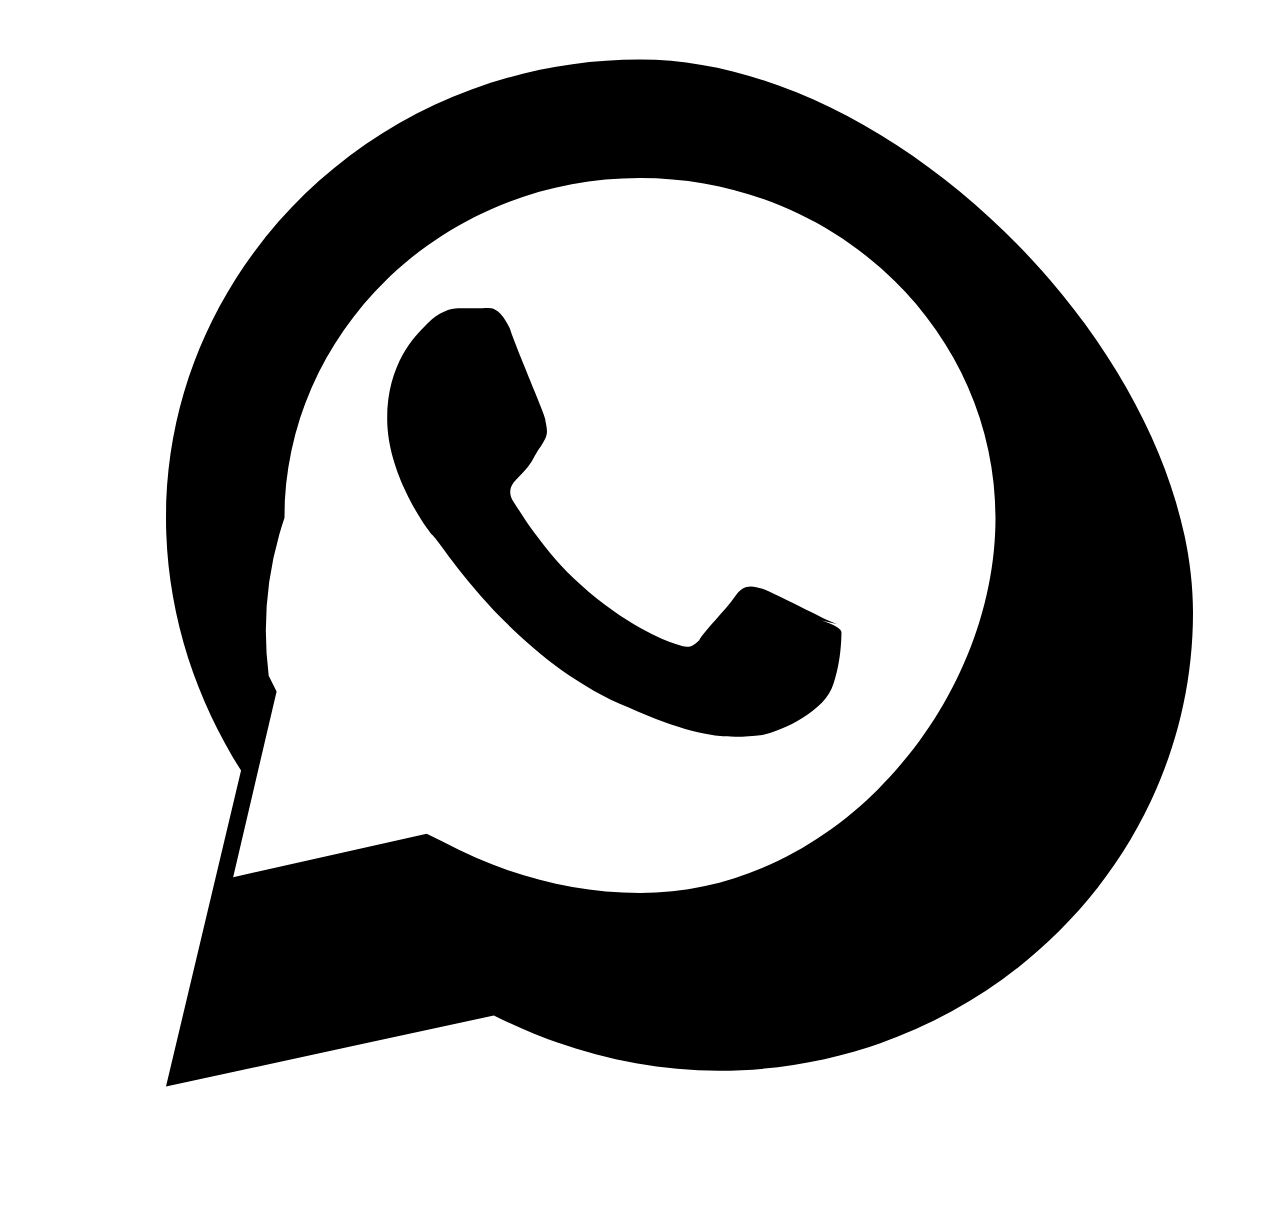
==== commit ae9db1fc: "fix(site): corrige handle do Instagram para @zapclinhigienizacao Co-authored-by: ribocg-a11y <ribocg" ====
--- a/site/index.html
+++ b/site/index.html
@@ -54,7 +54,7 @@
       "longitude": -44.254219
     },
     "sameAs": [
-      "https://www.instagram.com/zapclin_higienizacao/"
+      "https://www.instagram.com/zapclinhigienizacao/"
     ],
     "openingHoursSpecification": [
       {
@@ -115,7 +115,7 @@
         </div>
         <div class="hero-meta reveal reveal-delay-3">
           <span><strong>A partir de R$ 15</strong> · 8 minutos</span>
-          <span><strong>@zapclin_higienizacao</strong></span>
+          <span><strong>@zapclinhigienizacao</strong></span>
           <span><strong>Quiosque no shopping</strong> · enquanto você compra</span>
         </div>
       </div>
@@ -314,7 +314,7 @@
             <p style="color:var(--muted);margin-bottom:1rem">Horário alinhado ao shopping: seg–sáb 10h–22h · dom/feriados 13h–21h.</p>
             <div style="display:flex;flex-wrap:wrap;gap:.7rem">
               <a class="btn btn-wa" href="https://wa.me/5598981479616?text=Ol%C3%A1%21%20Estou%20indo%20ao%20Golden%20Shopping%20Calhau." target="_blank" rel="noopener">WhatsApp 98 98147-9616</a>
-              <a class="btn btn-insta" href="https://www.instagram.com/zapclin_higienizacao/" target="_blank" rel="noopener">Instagram</a>
+              <a class="btn btn-insta" href="https://www.instagram.com/zapclinhigienizacao/" target="_blank" rel="noopener">Instagram</a>
             </div>
           </article>
           <article class="soon-card reveal reveal-delay-1">
@@ -366,7 +366,7 @@
           <p>Mais limpeza, mais proteção, mais você. Fale agora e escolha o serviço certo para o seu capacete.</p>
           <div class="cta-actions">
             <a class="btn btn-wa" href="https://wa.me/5598981479616?text=Ol%C3%A1%21%20Quero%20agendar%20minha%20higieniza%C3%A7%C3%A3o%20na%20ZapClin." target="_blank" rel="noopener">Agendar no WhatsApp</a>
-            <a class="btn btn-insta" href="https://www.instagram.com/zapclin_higienizacao/" target="_blank" rel="noopener">Seguir @zapclin_higienizacao</a>
+            <a class="btn btn-insta" href="https://www.instagram.com/zapclinhigienizacao/" target="_blank" rel="noopener">Seguir @zapclinhigienizacao</a>
           </div>
         </div>
       </div>
@@ -382,7 +382,7 @@
       </div>
       <div>
         <div>WhatsApp: 98 98147-9616</div>
-        <div>Instagram: @zapclin_higienizacao</div>
+        <div>Instagram: @zapclinhigienizacao</div>
       </div>
     </div>
   </footer>
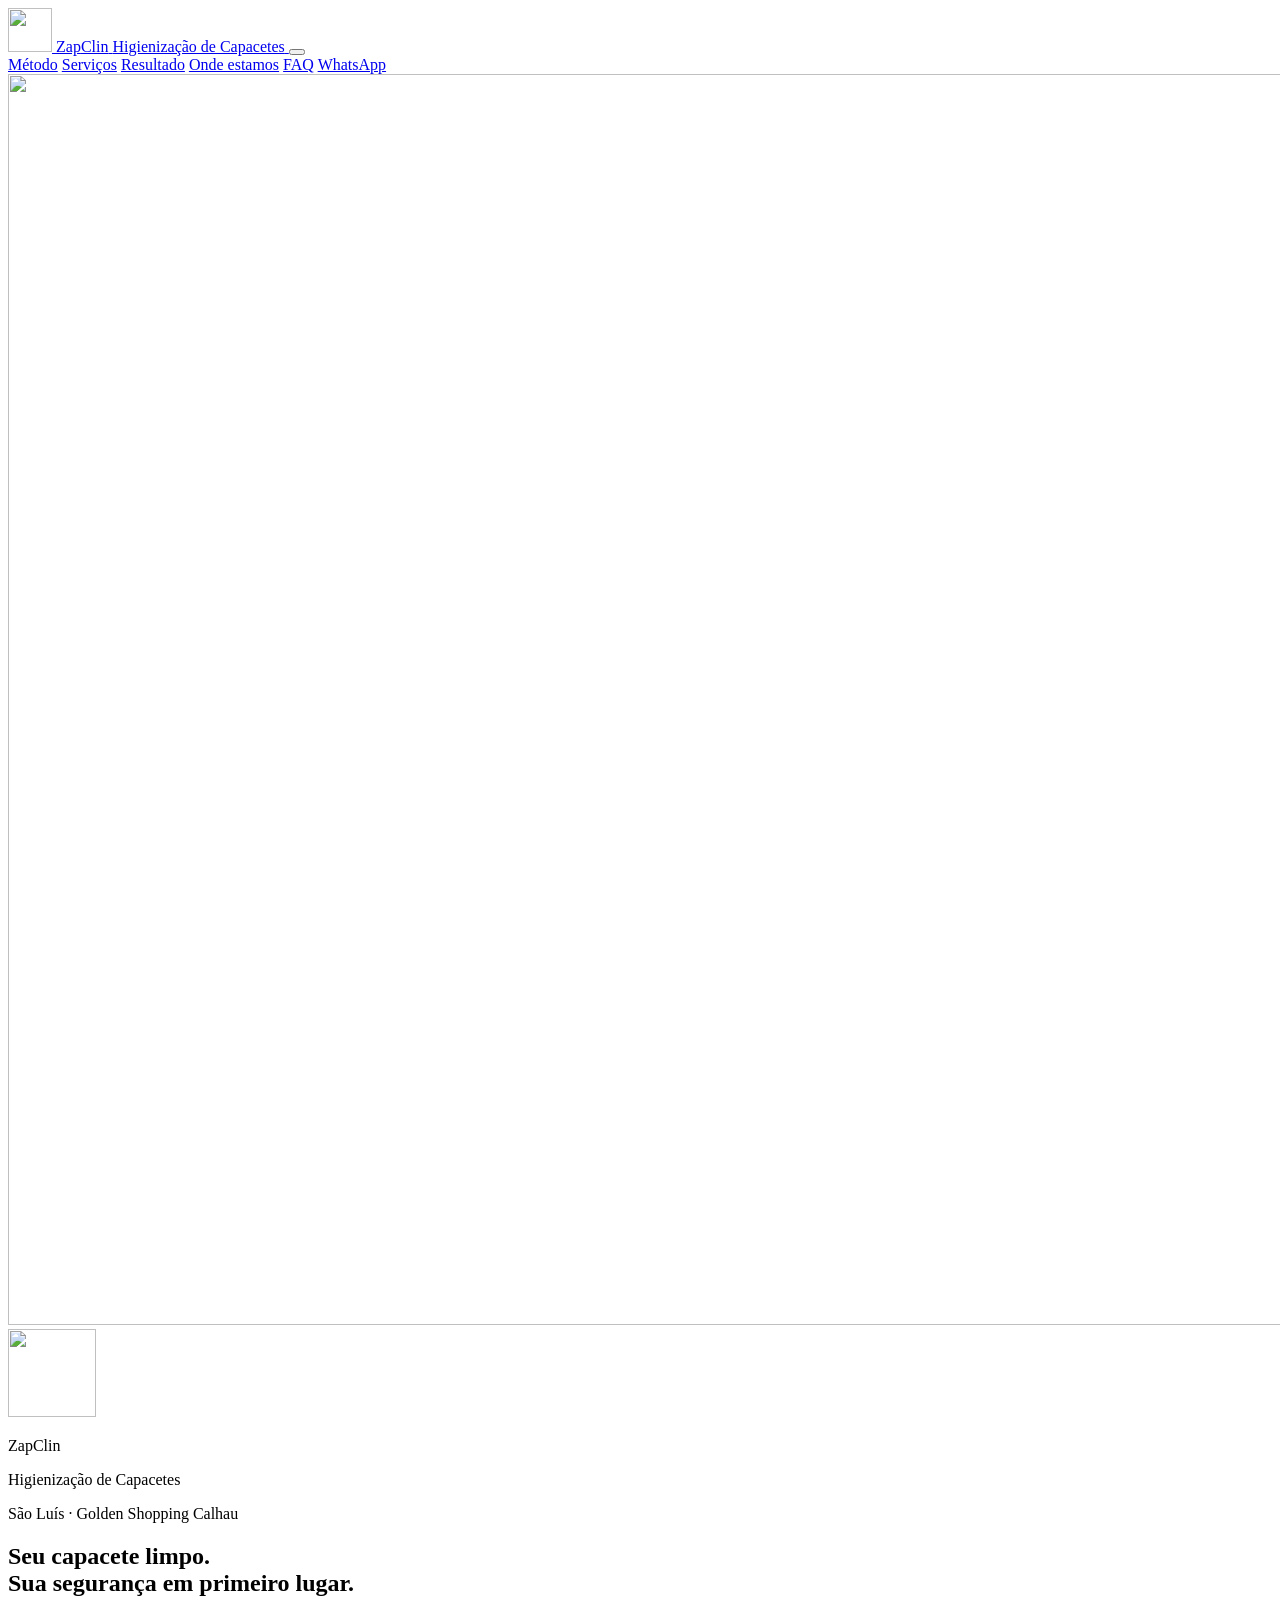
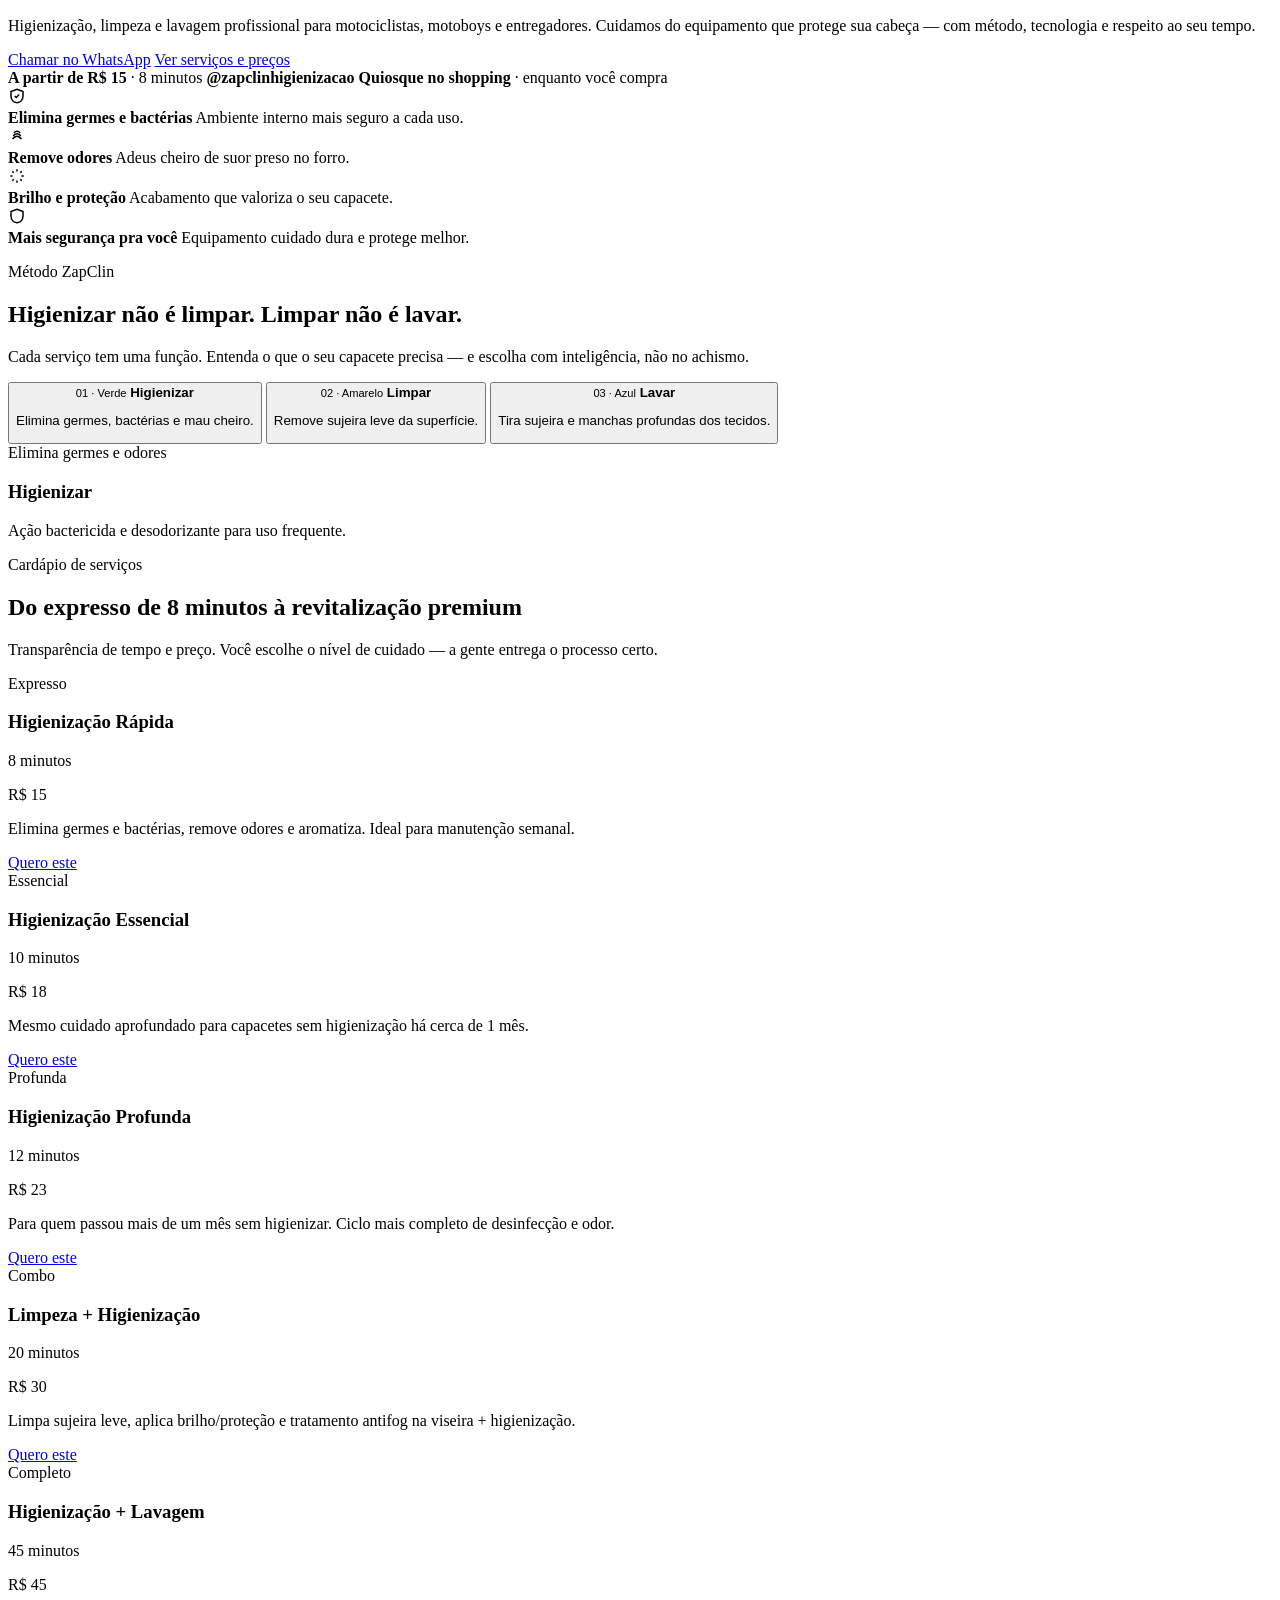
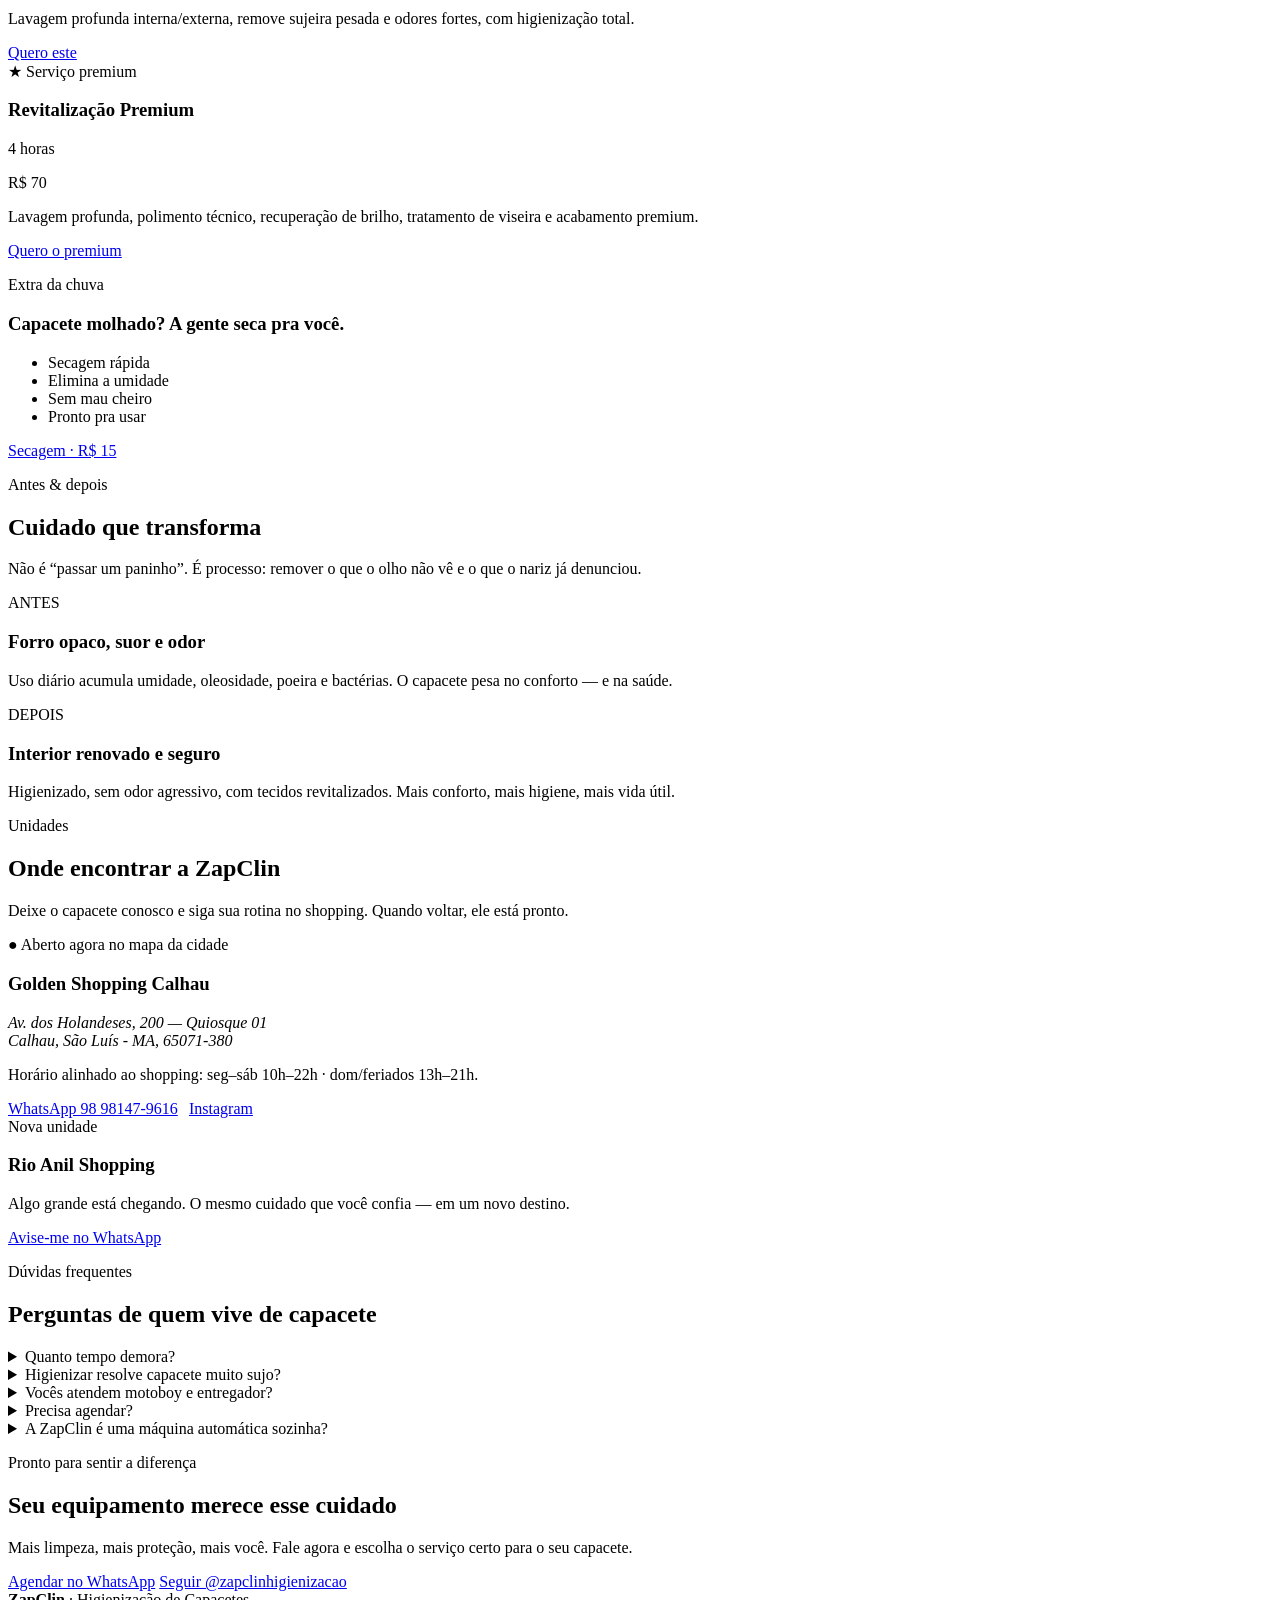
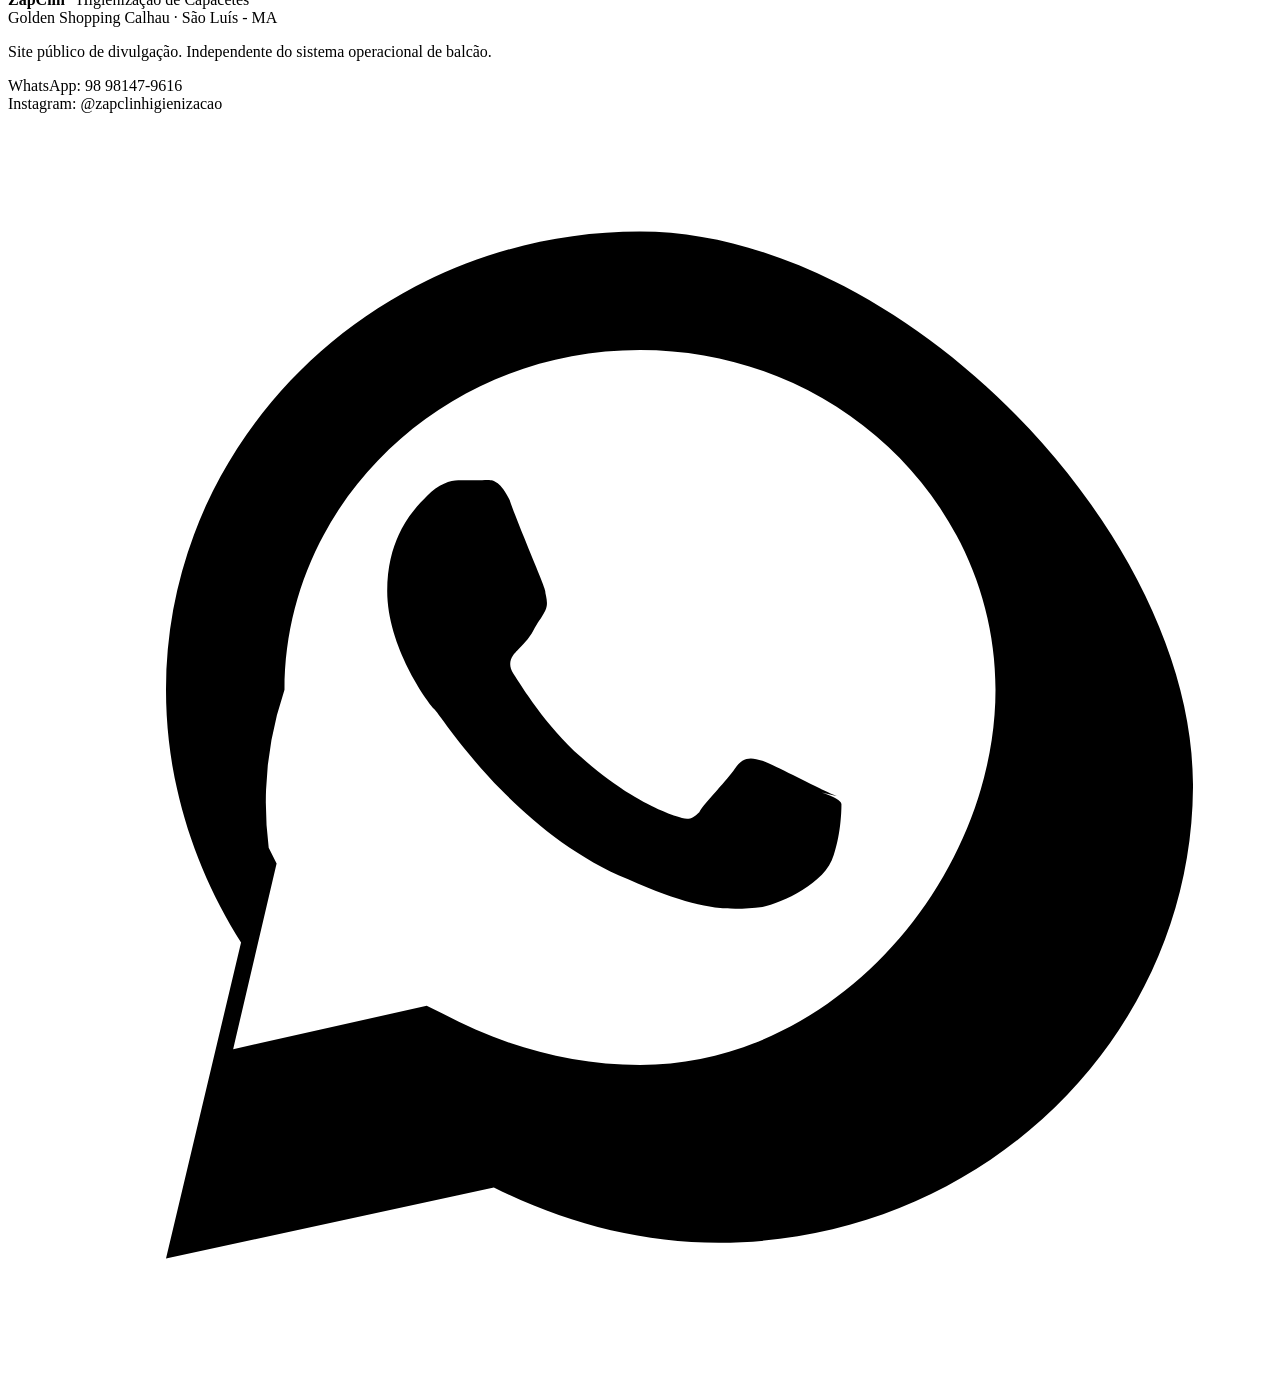
==== commit c14e116e: "fix(site): troca icone da marca por capacete vetorial Remove o desenho antigo ao lado do ZapClin e u" ====
--- a/site/index.html
+++ b/site/index.html
@@ -28,7 +28,7 @@
   <link rel="preconnect" href="https://fonts.googleapis.com">
   <link rel="preconnect" href="https://fonts.gstatic.com" crossorigin>
   <link href="https://fonts.googleapis.com/css2?family=Manrope:wght@400;600;700;800&family=Oxanium:wght@500;700;800&display=swap" rel="stylesheet">
-  <link rel="stylesheet" href="/zapclin/site/styles.css?v=4">
+  <link rel="stylesheet" href="/zapclin/site/styles.css?v=5">
 
   <script type="application/ld+json">
   {
@@ -80,7 +80,11 @@
   <header class="nav">
     <div class="wrap nav-inner">
       <a class="brand" href="#topo" aria-label="ZapClin — início">
-        <img class="brand-logo" src="/zapclin/site/assets/logo-nav.png?v=4" alt="ZapClin — Higienização de Capacetes" width="193" height="52">
+        <img class="brand-helmet" src="/zapclin/site/assets/helmet-icon.svg?v=5" alt="" width="44" height="44">
+        <span class="brand-text">
+          <span class="brand-name"><span class="zap">Zap</span><span class="clin">Clin</span></span>
+          <span class="brand-tag">Higienização de Capacetes</span>
+        </span>
       </a>
       <button class="nav-toggle" type="button" aria-label="Abrir menu" aria-expanded="false">
         <span></span>
@@ -102,7 +106,13 @@
         <img src="/zapclin/site/assets/hero-loja.jpg" alt="" width="1600" height="1251" fetchpriority="high">
       </div>
       <div class="wrap">
-        <img class="hero-logo reveal" src="/zapclin/site/assets/logo-hero.png?v=4" alt="ZapClin" width="200" height="224">
+        <div class="hero-brand reveal">
+          <img class="hero-helmet" src="/zapclin/site/assets/helmet-icon.svg?v=5" alt="" width="88" height="88">
+          <div>
+            <p class="hero-brand-name"><span class="zap">Zap</span><span class="clin">Clin</span></p>
+            <p class="hero-brand-tag">Higienização de Capacetes</p>
+          </div>
+        </div>
         <p class="hero-kicker reveal reveal-delay-1">São Luís · Golden Shopping Calhau</p>
         <h1 class="reveal reveal-delay-1">Seu capacete limpo.<br><span>Sua segurança em primeiro lugar.</span></h1>
         <p class="hero-lead reveal reveal-delay-2">
